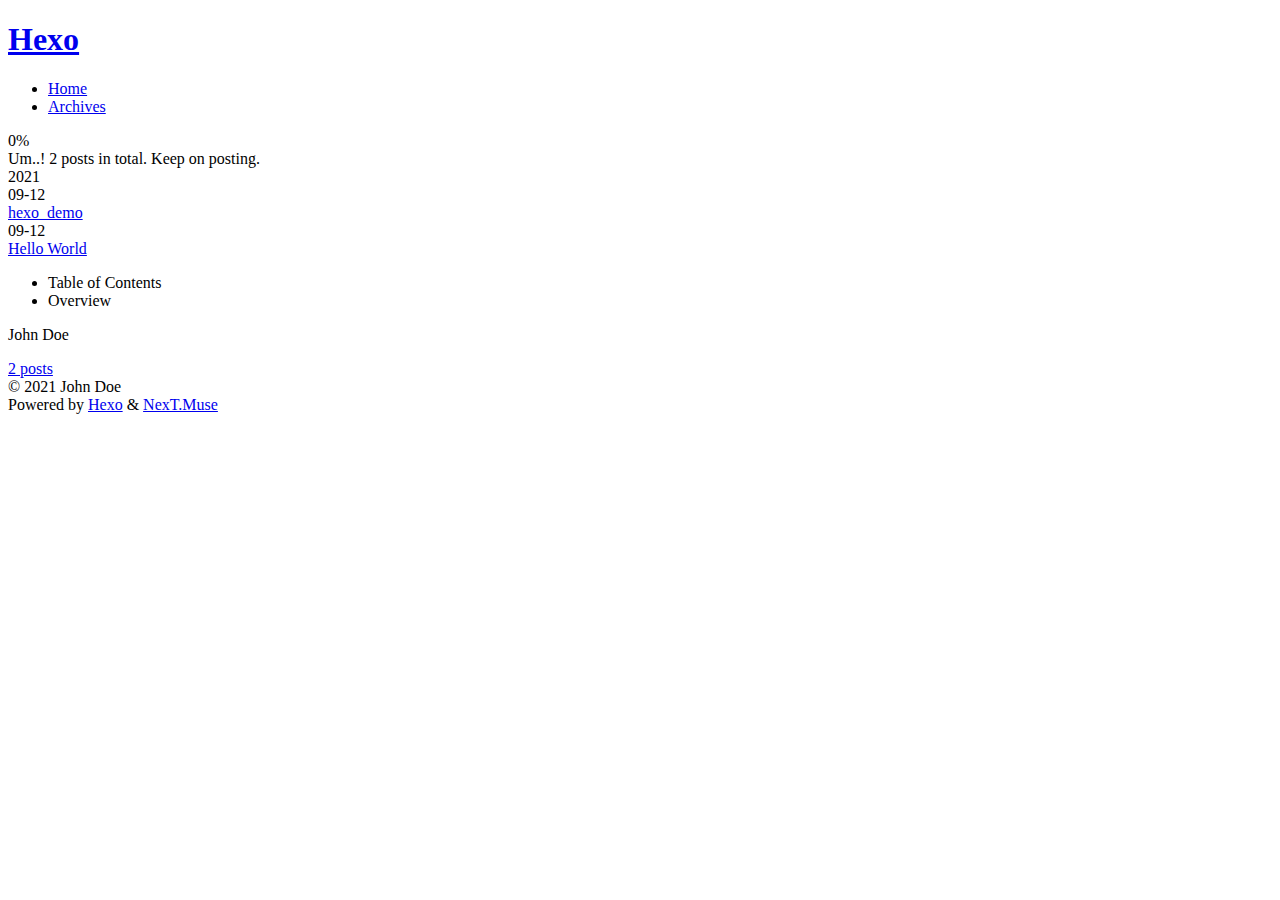
==== archives/index.html @ 956fad01 "Site updated: 2021-09-12 13:58:15" ====
<!DOCTYPE html>
<html lang="en">
<head>
  <meta charset="UTF-8">
<meta name="viewport" content="width=device-width, initial-scale=1, maximum-scale=2">
<meta name="theme-color" content="#222">
<meta name="generator" content="Hexo 5.4.0">
  <link rel="apple-touch-icon" sizes="180x180" href="/Curryyd/uuneng/images/apple-touch-icon-next.png">
  <link rel="icon" type="image/png" sizes="32x32" href="/Curryyd/uuneng/images/favicon-32x32-next.png">
  <link rel="icon" type="image/png" sizes="16x16" href="/Curryyd/uuneng/images/favicon-16x16-next.png">
  <link rel="mask-icon" href="/Curryyd/uuneng/images/logo.svg" color="#222">

<link rel="stylesheet" href="/Curryyd/uuneng/css/main.css">


<link rel="stylesheet" href="/Curryyd/uuneng/lib/font-awesome/css/all.min.css">

<script id="hexo-configurations">
    var NexT = window.NexT || {};
    var CONFIG = {"hostname":"github.com","root":"/Curryyd/uuneng/","scheme":"Muse","version":"7.8.0","exturl":false,"sidebar":{"position":"left","display":"post","padding":18,"offset":12,"onmobile":false},"copycode":{"enable":false,"show_result":false,"style":null},"back2top":{"enable":true,"sidebar":false,"scrollpercent":false},"bookmark":{"enable":false,"color":"#222","save":"auto"},"fancybox":false,"mediumzoom":false,"lazyload":false,"pangu":false,"comments":{"style":"tabs","active":null,"storage":true,"lazyload":false,"nav":null},"algolia":{"hits":{"per_page":10},"labels":{"input_placeholder":"Search for Posts","hits_empty":"We didn't find any results for the search: ${query}","hits_stats":"${hits} results found in ${time} ms"}},"localsearch":{"enable":false,"trigger":"auto","top_n_per_article":1,"unescape":false,"preload":false},"motion":{"enable":true,"async":false,"transition":{"post_block":"fadeIn","post_header":"slideDownIn","post_body":"slideDownIn","coll_header":"slideLeftIn","sidebar":"slideUpIn"}}};
  </script>

  <meta property="og:type" content="website">
<meta property="og:title" content="Hexo">
<meta property="og:url" content="https://github.com/Curryyd/uuneng/archives/index.html">
<meta property="og:site_name" content="Hexo">
<meta property="og:locale" content="en_US">
<meta property="article:author" content="John Doe">
<meta name="twitter:card" content="summary">

<link rel="canonical" href="https://github.com/Curryyd/uuneng/archives/">


<script id="page-configurations">
  // https://hexo.io/docs/variables.html
  CONFIG.page = {
    sidebar: "",
    isHome : false,
    isPost : false,
    lang   : 'en'
  };
</script>

  <title>Archive | Hexo</title>
  






  <noscript>
  <style>
  .use-motion .brand,
  .use-motion .menu-item,
  .sidebar-inner,
  .use-motion .post-block,
  .use-motion .pagination,
  .use-motion .comments,
  .use-motion .post-header,
  .use-motion .post-body,
  .use-motion .collection-header { opacity: initial; }

  .use-motion .site-title,
  .use-motion .site-subtitle {
    opacity: initial;
    top: initial;
  }

  .use-motion .logo-line-before i { left: initial; }
  .use-motion .logo-line-after i { right: initial; }
  </style>
</noscript>

</head>

<body itemscope itemtype="http://schema.org/WebPage">
  <div class="container use-motion">
    <div class="headband"></div>

    <header class="header" itemscope itemtype="http://schema.org/WPHeader">
      <div class="header-inner"><div class="site-brand-container">
  <div class="site-nav-toggle">
    <div class="toggle" aria-label="Toggle navigation bar">
      <span class="toggle-line toggle-line-first"></span>
      <span class="toggle-line toggle-line-middle"></span>
      <span class="toggle-line toggle-line-last"></span>
    </div>
  </div>

  <div class="site-meta">

    <a href="/Curryyd/uuneng/" class="brand" rel="start">
      <span class="logo-line-before"><i></i></span>
      <h1 class="site-title">Hexo</h1>
      <span class="logo-line-after"><i></i></span>
    </a>
  </div>

  <div class="site-nav-right">
    <div class="toggle popup-trigger">
    </div>
  </div>
</div>




<nav class="site-nav">
  <ul id="menu" class="main-menu menu">
        <li class="menu-item menu-item-home">

    <a href="/Curryyd/uuneng/" rel="section"><i class="fa fa-home fa-fw"></i>Home</a>

  </li>
        <li class="menu-item menu-item-archives">

    <a href="/Curryyd/uuneng/archives/" rel="section"><i class="fa fa-archive fa-fw"></i>Archives</a>

  </li>
  </ul>
</nav>




</div>
    </header>

    
  <div class="back-to-top">
    <i class="fa fa-arrow-up"></i>
    <span>0%</span>
  </div>


    <main class="main">
      <div class="main-inner">
        <div class="content-wrap">
          

          <div class="content archive">
            

  
  
  
  <div class="post-block">
    <div class="posts-collapse">
      <div class="collection-title">
        <span class="collection-header">Um..! 2 posts in total. Keep on posting.</span>
      </div>

      
    <div class="collection-year">
      <span class="collection-header">2021</span>
    </div>

  <article itemscope itemtype="http://schema.org/Article">
    <header class="post-header">

      <div class="post-meta">
        <time itemprop="dateCreated"
              datetime="2021-09-12T11:50:05+08:00"
              content="2021-09-12">
          09-12
        </time>
      </div>

      <div class="post-title">
          <a class="post-title-link" href="/Curryyd/uuneng/2021/09/12/hexo-demo/" itemprop="url">
            <span itemprop="name">hexo_demo</span>
          </a>
      </div>

    </header>
  </article>

  <article itemscope itemtype="http://schema.org/Article">
    <header class="post-header">

      <div class="post-meta">
        <time itemprop="dateCreated"
              datetime="2021-09-12T10:34:26+08:00"
              content="2021-09-12">
          09-12
        </time>
      </div>

      <div class="post-title">
          <a class="post-title-link" href="/Curryyd/uuneng/2021/09/12/hello-world/" itemprop="url">
            <span itemprop="name">Hello World</span>
          </a>
      </div>

    </header>
  </article>


    </div>
  </div>
  
  
  

  



          </div>
          

<script>
  window.addEventListener('tabs:register', () => {
    let { activeClass } = CONFIG.comments;
    if (CONFIG.comments.storage) {
      activeClass = localStorage.getItem('comments_active') || activeClass;
    }
    if (activeClass) {
      let activeTab = document.querySelector(`a[href="#comment-${activeClass}"]`);
      if (activeTab) {
        activeTab.click();
      }
    }
  });
  if (CONFIG.comments.storage) {
    window.addEventListener('tabs:click', event => {
      if (!event.target.matches('.tabs-comment .tab-content .tab-pane')) return;
      let commentClass = event.target.classList[1];
      localStorage.setItem('comments_active', commentClass);
    });
  }
</script>

        </div>
          
  
  <div class="toggle sidebar-toggle">
    <span class="toggle-line toggle-line-first"></span>
    <span class="toggle-line toggle-line-middle"></span>
    <span class="toggle-line toggle-line-last"></span>
  </div>

  <aside class="sidebar">
    <div class="sidebar-inner">

      <ul class="sidebar-nav motion-element">
        <li class="sidebar-nav-toc">
          Table of Contents
        </li>
        <li class="sidebar-nav-overview">
          Overview
        </li>
      </ul>

      <!--noindex-->
      <div class="post-toc-wrap sidebar-panel">
      </div>
      <!--/noindex-->

      <div class="site-overview-wrap sidebar-panel">
        <div class="site-author motion-element" itemprop="author" itemscope itemtype="http://schema.org/Person">
  <p class="site-author-name" itemprop="name">John Doe</p>
  <div class="site-description" itemprop="description"></div>
</div>
<div class="site-state-wrap motion-element">
  <nav class="site-state">
      <div class="site-state-item site-state-posts">
          <a href="/Curryyd/uuneng/archives/">
        
          <span class="site-state-item-count">2</span>
          <span class="site-state-item-name">posts</span>
        </a>
      </div>
  </nav>
</div>



      </div>

    </div>
  </aside>
  <div id="sidebar-dimmer"></div>


      </div>
    </main>

    <footer class="footer">
      <div class="footer-inner">
        

        

<div class="copyright">
  
  &copy; 
  <span itemprop="copyrightYear">2021</span>
  <span class="with-love">
    <i class="fa fa-heart"></i>
  </span>
  <span class="author" itemprop="copyrightHolder">John Doe</span>
</div>
  <div class="powered-by">Powered by <a href="https://hexo.io/" class="theme-link" rel="noopener" target="_blank">Hexo</a> & <a href="https://muse.theme-next.org/" class="theme-link" rel="noopener" target="_blank">NexT.Muse</a>
  </div>

        








      </div>
    </footer>
  </div>

  
  <script src="/Curryyd/uuneng/lib/anime.min.js"></script>
  <script src="/Curryyd/uuneng/lib/velocity/velocity.min.js"></script>
  <script src="/Curryyd/uuneng/lib/velocity/velocity.ui.min.js"></script>

<script src="/Curryyd/uuneng/js/utils.js"></script>

<script src="/Curryyd/uuneng/js/motion.js"></script>


<script src="/Curryyd/uuneng/js/schemes/muse.js"></script>


<script src="/Curryyd/uuneng/js/next-boot.js"></script>




  















  

  

</body>
</html>
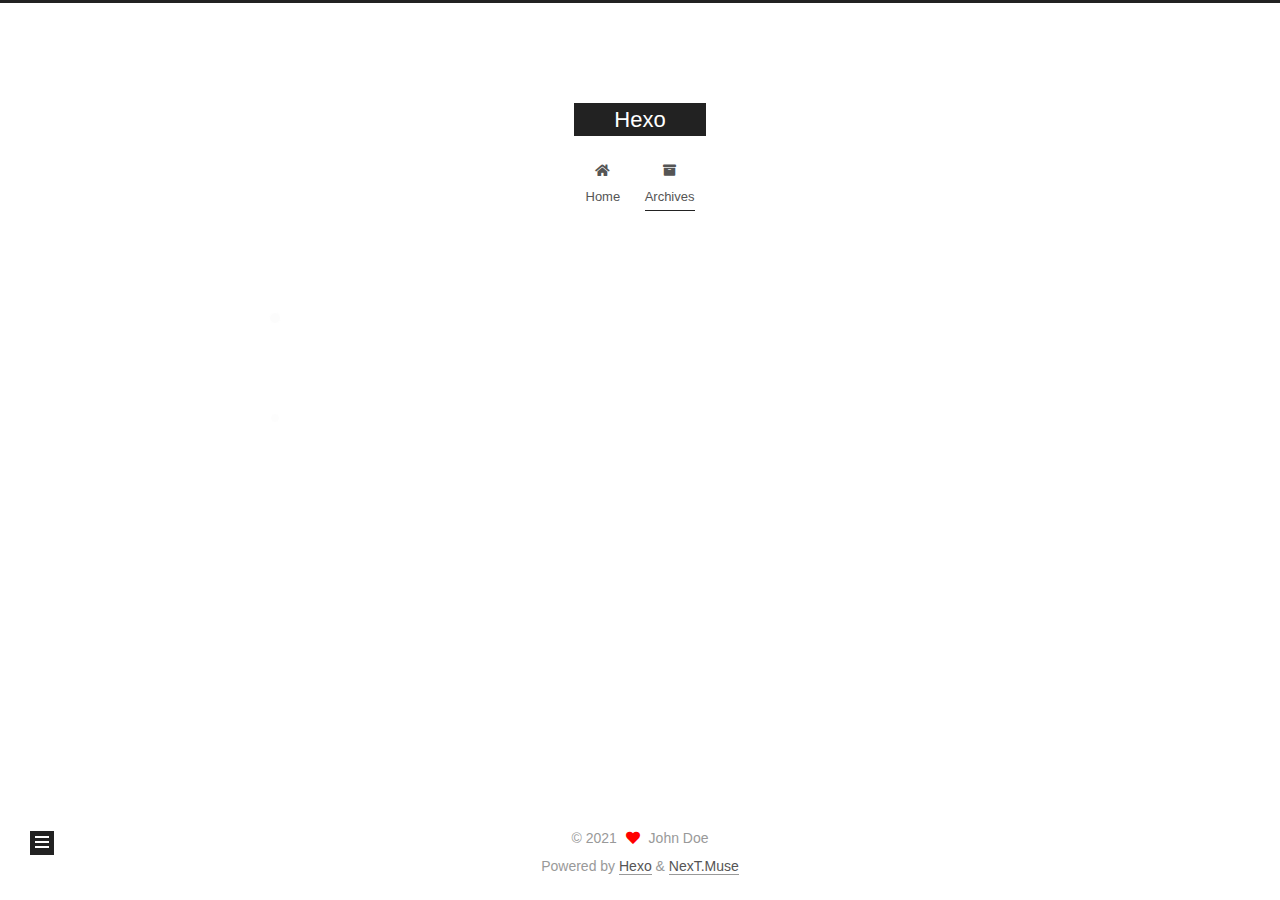
==== commit 6538a992: "Site updated: 2021-09-12 14:14:30" ====
--- a/archives/index.html
+++ b/archives/index.html
@@ -5,30 +5,30 @@
 <meta name="viewport" content="width=device-width, initial-scale=1, maximum-scale=2">
 <meta name="theme-color" content="#222">
 <meta name="generator" content="Hexo 5.4.0">
-  <link rel="apple-touch-icon" sizes="180x180" href="/Curryyd/uuneng/images/apple-touch-icon-next.png">
-  <link rel="icon" type="image/png" sizes="32x32" href="/Curryyd/uuneng/images/favicon-32x32-next.png">
-  <link rel="icon" type="image/png" sizes="16x16" href="/Curryyd/uuneng/images/favicon-16x16-next.png">
-  <link rel="mask-icon" href="/Curryyd/uuneng/images/logo.svg" color="#222">
-
-<link rel="stylesheet" href="/Curryyd/uuneng/css/main.css">
-
-
-<link rel="stylesheet" href="/Curryyd/uuneng/lib/font-awesome/css/all.min.css">
+  <link rel="apple-touch-icon" sizes="180x180" href="/images/apple-touch-icon-next.png">
+  <link rel="icon" type="image/png" sizes="32x32" href="/images/favicon-32x32-next.png">
+  <link rel="icon" type="image/png" sizes="16x16" href="/images/favicon-16x16-next.png">
+  <link rel="mask-icon" href="/images/logo.svg" color="#222">
+
+<link rel="stylesheet" href="/css/main.css">
+
+
+<link rel="stylesheet" href="/lib/font-awesome/css/all.min.css">
 
 <script id="hexo-configurations">
     var NexT = window.NexT || {};
-    var CONFIG = {"hostname":"github.com","root":"/Curryyd/uuneng/","scheme":"Muse","version":"7.8.0","exturl":false,"sidebar":{"position":"left","display":"post","padding":18,"offset":12,"onmobile":false},"copycode":{"enable":false,"show_result":false,"style":null},"back2top":{"enable":true,"sidebar":false,"scrollpercent":false},"bookmark":{"enable":false,"color":"#222","save":"auto"},"fancybox":false,"mediumzoom":false,"lazyload":false,"pangu":false,"comments":{"style":"tabs","active":null,"storage":true,"lazyload":false,"nav":null},"algolia":{"hits":{"per_page":10},"labels":{"input_placeholder":"Search for Posts","hits_empty":"We didn't find any results for the search: ${query}","hits_stats":"${hits} results found in ${time} ms"}},"localsearch":{"enable":false,"trigger":"auto","top_n_per_article":1,"unescape":false,"preload":false},"motion":{"enable":true,"async":false,"transition":{"post_block":"fadeIn","post_header":"slideDownIn","post_body":"slideDownIn","coll_header":"slideLeftIn","sidebar":"slideUpIn"}}};
+    var CONFIG = {"hostname":"curryyd.github.io","root":"/","scheme":"Muse","version":"7.8.0","exturl":false,"sidebar":{"position":"left","display":"post","padding":18,"offset":12,"onmobile":false},"copycode":{"enable":false,"show_result":false,"style":null},"back2top":{"enable":true,"sidebar":false,"scrollpercent":false},"bookmark":{"enable":false,"color":"#222","save":"auto"},"fancybox":false,"mediumzoom":false,"lazyload":false,"pangu":false,"comments":{"style":"tabs","active":null,"storage":true,"lazyload":false,"nav":null},"algolia":{"hits":{"per_page":10},"labels":{"input_placeholder":"Search for Posts","hits_empty":"We didn't find any results for the search: ${query}","hits_stats":"${hits} results found in ${time} ms"}},"localsearch":{"enable":false,"trigger":"auto","top_n_per_article":1,"unescape":false,"preload":false},"motion":{"enable":true,"async":false,"transition":{"post_block":"fadeIn","post_header":"slideDownIn","post_body":"slideDownIn","coll_header":"slideLeftIn","sidebar":"slideUpIn"}}};
   </script>
 
   <meta property="og:type" content="website">
 <meta property="og:title" content="Hexo">
-<meta property="og:url" content="https://github.com/Curryyd/uuneng/archives/index.html">
+<meta property="og:url" content="https://curryyd.github.io/archives/index.html">
 <meta property="og:site_name" content="Hexo">
 <meta property="og:locale" content="en_US">
 <meta property="article:author" content="John Doe">
 <meta name="twitter:card" content="summary">
 
-<link rel="canonical" href="https://github.com/Curryyd/uuneng/archives/">
+<link rel="canonical" href="https://curryyd.github.io/archives/">
 
 
 <script id="page-configurations">
@@ -90,7 +90,7 @@
 
   <div class="site-meta">
 
-    <a href="/Curryyd/uuneng/" class="brand" rel="start">
+    <a href="/" class="brand" rel="start">
       <span class="logo-line-before"><i></i></span>
       <h1 class="site-title">Hexo</h1>
       <span class="logo-line-after"><i></i></span>
@@ -110,12 +110,12 @@
   <ul id="menu" class="main-menu menu">
         <li class="menu-item menu-item-home">
 
-    <a href="/Curryyd/uuneng/" rel="section"><i class="fa fa-home fa-fw"></i>Home</a>
+    <a href="/" rel="section"><i class="fa fa-home fa-fw"></i>Home</a>
 
   </li>
         <li class="menu-item menu-item-archives">
 
-    <a href="/Curryyd/uuneng/archives/" rel="section"><i class="fa fa-archive fa-fw"></i>Archives</a>
+    <a href="/archives/" rel="section"><i class="fa fa-archive fa-fw"></i>Archives</a>
 
   </li>
   </ul>
@@ -161,14 +161,14 @@
 
       <div class="post-meta">
         <time itemprop="dateCreated"
-              datetime="2021-09-12T11:50:05+08:00"
+              datetime="2021-09-12T14:00:24+08:00"
               content="2021-09-12">
           09-12
         </time>
       </div>
 
       <div class="post-title">
-          <a class="post-title-link" href="/Curryyd/uuneng/2021/09/12/hexo-demo/" itemprop="url">
+          <a class="post-title-link" href="/2021/09/12/hexo-demo/" itemprop="url">
             <span itemprop="name">hexo_demo</span>
           </a>
       </div>
@@ -188,7 +188,7 @@
       </div>
 
       <div class="post-title">
-          <a class="post-title-link" href="/Curryyd/uuneng/2021/09/12/hello-world/" itemprop="url">
+          <a class="post-title-link" href="/2021/09/12/hello-world/" itemprop="url">
             <span itemprop="name">Hello World</span>
           </a>
       </div>
@@ -266,7 +266,7 @@
 <div class="site-state-wrap motion-element">
   <nav class="site-state">
       <div class="site-state-item site-state-posts">
-          <a href="/Curryyd/uuneng/archives/">
+          <a href="/archives/">
         
           <span class="site-state-item-count">2</span>
           <span class="site-state-item-name">posts</span>
@@ -319,19 +319,19 @@
   </div>
 
   
-  <script src="/Curryyd/uuneng/lib/anime.min.js"></script>
-  <script src="/Curryyd/uuneng/lib/velocity/velocity.min.js"></script>
-  <script src="/Curryyd/uuneng/lib/velocity/velocity.ui.min.js"></script>
-
-<script src="/Curryyd/uuneng/js/utils.js"></script>
-
-<script src="/Curryyd/uuneng/js/motion.js"></script>
-
-
-<script src="/Curryyd/uuneng/js/schemes/muse.js"></script>
-
-
-<script src="/Curryyd/uuneng/js/next-boot.js"></script>
+  <script src="/lib/anime.min.js"></script>
+  <script src="/lib/velocity/velocity.min.js"></script>
+  <script src="/lib/velocity/velocity.ui.min.js"></script>
+
+<script src="/js/utils.js"></script>
+
+<script src="/js/motion.js"></script>
+
+
+<script src="/js/schemes/muse.js"></script>
+
+
+<script src="/js/next-boot.js"></script>
 
 
 
--- a/css/main.css
+++ b/css/main.css
@@ -0,0 +1,2291 @@
+:root {
+  --body-bg-color: #fff;
+  --content-bg-color: #fff;
+  --card-bg-color: #f5f5f5;
+  --text-color: #555;
+  --blockquote-color: #666;
+  --link-color: #555;
+  --link-hover-color: #222;
+  --brand-color: #fff;
+  --brand-hover-color: #fff;
+  --table-row-odd-bg-color: #f9f9f9;
+  --table-row-hover-bg-color: #f5f5f5;
+  --menu-item-bg-color: #f5f5f5;
+  --btn-default-bg: #222;
+  --btn-default-color: #fff;
+  --btn-default-border-color: #222;
+  --btn-default-hover-bg: #fff;
+  --btn-default-hover-color: #222;
+  --btn-default-hover-border-color: #222;
+}
+html {
+  line-height: 1.15; /* 1 */
+  -webkit-text-size-adjust: 100%; /* 2 */
+}
+body {
+  margin: 0;
+}
+main {
+  display: block;
+}
+h1 {
+  font-size: 2em;
+  margin: 0.67em 0;
+}
+hr {
+  box-sizing: content-box; /* 1 */
+  height: 0; /* 1 */
+  overflow: visible; /* 2 */
+}
+pre {
+  font-family: monospace, monospace; /* 1 */
+  font-size: 1em; /* 2 */
+}
+a {
+  background: transparent;
+}
+abbr[title] {
+  border-bottom: none; /* 1 */
+  text-decoration: underline; /* 2 */
+  text-decoration: underline dotted; /* 2 */
+}
+b,
+strong {
+  font-weight: bolder;
+}
+code,
+kbd,
+samp {
+  font-family: monospace, monospace; /* 1 */
+  font-size: 1em; /* 2 */
+}
+small {
+  font-size: 80%;
+}
+sub,
+sup {
+  font-size: 75%;
+  line-height: 0;
+  position: relative;
+  vertical-align: baseline;
+}
+sub {
+  bottom: -0.25em;
+}
+sup {
+  top: -0.5em;
+}
+img {
+  border-style: none;
+}
+button,
+input,
+optgroup,
+select,
+textarea {
+  font-family: inherit; /* 1 */
+  font-size: 100%; /* 1 */
+  line-height: 1.15; /* 1 */
+  margin: 0; /* 2 */
+}
+button,
+input {
+/* 1 */
+  overflow: visible;
+}
+button,
+select {
+/* 1 */
+  text-transform: none;
+}
+button,
+[type='button'],
+[type='reset'],
+[type='submit'] {
+  -webkit-appearance: button;
+}
+button::-moz-focus-inner,
+[type='button']::-moz-focus-inner,
+[type='reset']::-moz-focus-inner,
+[type='submit']::-moz-focus-inner {
+  border-style: none;
+  padding: 0;
+}
+button:-moz-focusring,
+[type='button']:-moz-focusring,
+[type='reset']:-moz-focusring,
+[type='submit']:-moz-focusring {
+  outline: 1px dotted ButtonText;
+}
+fieldset {
+  padding: 0.35em 0.75em 0.625em;
+}
+legend {
+  box-sizing: border-box; /* 1 */
+  color: inherit; /* 2 */
+  display: table; /* 1 */
+  max-width: 100%; /* 1 */
+  padding: 0; /* 3 */
+  white-space: normal; /* 1 */
+}
+progress {
+  vertical-align: baseline;
+}
+textarea {
+  overflow: auto;
+}
+[type='checkbox'],
+[type='radio'] {
+  box-sizing: border-box; /* 1 */
+  padding: 0; /* 2 */
+}
+[type='number']::-webkit-inner-spin-button,
+[type='number']::-webkit-outer-spin-button {
+  height: auto;
+}
+[type='search'] {
+  outline-offset: -2px; /* 2 */
+  -webkit-appearance: textfield; /* 1 */
+}
+[type='search']::-webkit-search-decoration {
+  -webkit-appearance: none;
+}
+::-webkit-file-upload-button {
+  font: inherit; /* 2 */
+  -webkit-appearance: button; /* 1 */
+}
+details {
+  display: block;
+}
+summary {
+  display: list-item;
+}
+template {
+  display: none;
+}
+[hidden] {
+  display: none;
+}
+::selection {
+  background: #262a30;
+  color: #eee;
+}
+html,
+body {
+  height: 100%;
+}
+body {
+  background: var(--body-bg-color);
+  color: var(--text-color);
+  font-family: 'Lato', "PingFang SC", "Microsoft YaHei", sans-serif;
+  font-size: 1em;
+  line-height: 2;
+}
+@media (max-width: 991px) {
+  body {
+    padding-left: 0 !important;
+    padding-right: 0 !important;
+  }
+}
+h1,
+h2,
+h3,
+h4,
+h5,
+h6 {
+  font-family: 'Lato', "PingFang SC", "Microsoft YaHei", sans-serif;
+  font-weight: bold;
+  line-height: 1.5;
+  margin: 20px 0 15px;
+}
+h1 {
+  font-size: 1.5em;
+}
+h2 {
+  font-size: 1.375em;
+}
+h3 {
+  font-size: 1.25em;
+}
+h4 {
+  font-size: 1.125em;
+}
+h5 {
+  font-size: 1em;
+}
+h6 {
+  font-size: 0.875em;
+}
+p {
+  margin: 0 0 20px 0;
+}
+a,
+span.exturl {
+  border-bottom: 1px solid #999;
+  color: var(--link-color);
+  outline: 0;
+  text-decoration: none;
+  overflow-wrap: break-word;
+  word-wrap: break-word;
+  cursor: pointer;
+}
+a:hover,
+span.exturl:hover {
+  border-bottom-color: var(--link-hover-color);
+  color: var(--link-hover-color);
+}
+iframe,
+img,
+video {
+  display: block;
+  margin-left: auto;
+  margin-right: auto;
+  max-width: 100%;
+}
+hr {
+  background-image: repeating-linear-gradient(-45deg, #ddd, #ddd 4px, transparent 4px, transparent 8px);
+  border: 0;
+  height: 3px;
+  margin: 40px 0;
+}
+blockquote {
+  border-left: 4px solid #ddd;
+  color: var(--blockquote-color);
+  margin: 0;
+  padding: 0 15px;
+}
+blockquote cite::before {
+  content: '-';
+  padding: 0 5px;
+}
+dt {
+  font-weight: bold;
+}
+dd {
+  margin: 0;
+  padding: 0;
+}
+kbd {
+  background-color: #f5f5f5;
+  background-image: linear-gradient(#eee, #fff, #eee);
+  border: 1px solid #ccc;
+  border-radius: 0.2em;
+  box-shadow: 0.1em 0.1em 0.2em rgba(0,0,0,0.1);
+  color: #555;
+  font-family: inherit;
+  padding: 0.1em 0.3em;
+  white-space: nowrap;
+}
+.table-container {
+  overflow: auto;
+}
+table {
+  border-collapse: collapse;
+  border-spacing: 0;
+  font-size: 0.875em;
+  margin: 0 0 20px 0;
+  width: 100%;
+}
+tbody tr:nth-of-type(odd) {
+  background: var(--table-row-odd-bg-color);
+}
+tbody tr:hover {
+  background: var(--table-row-hover-bg-color);
+}
+caption,
+th,
+td {
+  font-weight: normal;
+  padding: 8px;
+  vertical-align: middle;
+}
+th,
+td {
+  border: 1px solid #ddd;
+  border-bottom: 3px solid #ddd;
+}
+th {
+  font-weight: 700;
+  padding-bottom: 10px;
+}
+td {
+  border-bottom-width: 1px;
+}
+.btn {
+  background: var(--btn-default-bg);
+  border: 2px solid var(--btn-default-border-color);
+  border-radius: 0;
+  color: var(--btn-default-color);
+  display: inline-block;
+  font-size: 0.875em;
+  line-height: 2;
+  padding: 0 20px;
+  text-decoration: none;
+  transition-property: background-color;
+  transition-delay: 0s;
+  transition-duration: 0.2s;
+  transition-timing-function: ease-in-out;
+}
+.btn:hover {
+  background: var(--btn-default-hover-bg);
+  border-color: var(--btn-default-hover-border-color);
+  color: var(--btn-default-hover-color);
+}
+.btn + .btn {
+  margin: 0 0 8px 8px;
+}
+.btn .fa-fw {
+  text-align: left;
+  width: 1.285714285714286em;
+}
+.toggle {
+  line-height: 0;
+}
+.toggle .toggle-line {
+  background: #fff;
+  display: inline-block;
+  height: 2px;
+  left: 0;
+  position: relative;
+  top: 0;
+  transition: all 0.4s;
+  vertical-align: top;
+  width: 100%;
+}
+.toggle .toggle-line:not(:first-child) {
+  margin-top: 3px;
+}
+.toggle.toggle-arrow .toggle-line-first {
+  left: 50%;
+  top: 2px;
+  transform: rotate(45deg);
+  width: 50%;
+}
+.toggle.toggle-arrow .toggle-line-middle {
+  left: 2px;
+  width: 90%;
+}
+.toggle.toggle-arrow .toggle-line-last {
+  left: 50%;
+  top: -2px;
+  transform: rotate(-45deg);
+  width: 50%;
+}
+.toggle.toggle-close .toggle-line-first {
+  transform: rotate(-45deg);
+  top: 5px;
+}
+.toggle.toggle-close .toggle-line-middle {
+  opacity: 0;
+}
+.toggle.toggle-close .toggle-line-last {
+  transform: rotate(45deg);
+  top: -5px;
+}
+.highlight,
+pre {
+  background: #f7f7f7;
+  color: #4d4d4c;
+  line-height: 1.6;
+  margin: 0 auto 20px;
+}
+pre,
+code {
+  font-family: consolas, Menlo, monospace, "PingFang SC", "Microsoft YaHei";
+}
+code {
+  background: #eee;
+  border-radius: 3px;
+  color: #555;
+  padding: 2px 4px;
+  overflow-wrap: break-word;
+  word-wrap: break-word;
+}
+.highlight *::selection {
+  background: #d6d6d6;
+}
+.highlight pre {
+  border: 0;
+  margin: 0;
+  padding: 10px 0;
+}
+.highlight table {
+  border: 0;
+  margin: 0;
+  width: auto;
+}
+.highlight td {
+  border: 0;
+  padding: 0;
+}
+.highlight figcaption {
+  background: #eff2f3;
+  color: #4d4d4c;
+  display: flex;
+  font-size: 0.875em;
+  justify-content: space-between;
+  line-height: 1.2;
+  padding: 0.5em;
+}
+.highlight figcaption a {
+  color: #4d4d4c;
+}
+.highlight figcaption a:hover {
+  border-bottom-color: #4d4d4c;
+}
+.highlight .gutter {
+  -moz-user-select: none;
+  -ms-user-select: none;
+  -webkit-user-select: none;
+  user-select: none;
+}
+.highlight .gutter pre {
+  background: #eff2f3;
+  color: #869194;
+  padding-left: 10px;
+  padding-right: 10px;
+  text-align: right;
+}
+.highlight .code pre {
+  background: #f7f7f7;
+  padding-left: 10px;
+  width: 100%;
+}
+.gist table {
+  width: auto;
+}
+.gist table td {
+  border: 0;
+}
+pre {
+  overflow: auto;
+  padding: 10px;
+}
+pre code {
+  background: none;
+  color: #4d4d4c;
+  font-size: 0.875em;
+  padding: 0;
+  text-shadow: none;
+}
+pre .deletion {
+  background: #fdd;
+}
+pre .addition {
+  background: #dfd;
+}
+pre .meta {
+  color: #eab700;
+  -moz-user-select: none;
+  -ms-user-select: none;
+  -webkit-user-select: none;
+  user-select: none;
+}
+pre .comment {
+  color: #8e908c;
+}
+pre .variable,
+pre .attribute,
+pre .tag,
+pre .name,
+pre .regexp,
+pre .ruby .constant,
+pre .xml .tag .title,
+pre .xml .pi,
+pre .xml .doctype,
+pre .html .doctype,
+pre .css .id,
+pre .css .class,
+pre .css .pseudo {
+  color: #c82829;
+}
+pre .number,
+pre .preprocessor,
+pre .built_in,
+pre .builtin-name,
+pre .literal,
+pre .params,
+pre .constant,
+pre .command {
+  color: #f5871f;
+}
+pre .ruby .class .title,
+pre .css .rules .attribute,
+pre .string,
+pre .symbol,
+pre .value,
+pre .inheritance,
+pre .header,
+pre .ruby .symbol,
+pre .xml .cdata,
+pre .special,
+pre .formula {
+  color: #718c00;
+}
+pre .title,
+pre .css .hexcolor {
+  color: #3e999f;
+}
+pre .function,
+pre .python .decorator,
+pre .python .title,
+pre .ruby .function .title,
+pre .ruby .title .keyword,
+pre .perl .sub,
+pre .javascript .title,
+pre .coffeescript .title {
+  color: #4271ae;
+}
+pre .keyword,
+pre .javascript .function {
+  color: #8959a8;
+}
+.blockquote-center {
+  border-left: none;
+  margin: 40px 0;
+  padding: 0;
+  position: relative;
+  text-align: center;
+}
+.blockquote-center .fa {
+  display: block;
+  opacity: 0.6;
+  position: absolute;
+  width: 100%;
+}
+.blockquote-center .fa-quote-left {
+  border-top: 1px solid #ccc;
+  text-align: left;
+  top: -20px;
+}
+.blockquote-center .fa-quote-right {
+  border-bottom: 1px solid #ccc;
+  text-align: right;
+  bottom: -20px;
+}
+.blockquote-center p,
+.blockquote-center div {
+  text-align: center;
+}
+.post-body .group-picture img {
+  margin: 0 auto;
+  padding: 0 3px;
+}
+.group-picture-row {
+  margin-bottom: 6px;
+  overflow: hidden;
+}
+.group-picture-column {
+  float: left;
+  margin-bottom: 10px;
+}
+.post-body .label {
+  color: #555;
+  display: inline;
+  padding: 0 2px;
+}
+.post-body .label.default {
+  background: #f0f0f0;
+}
+.post-body .label.primary {
+  background: #efe6f7;
+}
+.post-body .label.info {
+  background: #e5f2f8;
+}
+.post-body .label.success {
+  background: #e7f4e9;
+}
+.post-body .label.warning {
+  background: #fcf6e1;
+}
+.post-body .label.danger {
+  background: #fae8eb;
+}
+.post-body .tabs {
+  margin-bottom: 20px;
+}
+.post-body .tabs,
+.tabs-comment {
+  display: block;
+  padding-top: 10px;
+  position: relative;
+}
+.post-body .tabs ul.nav-tabs,
+.tabs-comment ul.nav-tabs {
+  display: flex;
+  flex-wrap: wrap;
+  margin: 0;
+  margin-bottom: -1px;
+  padding: 0;
+}
+@media (max-width: 413px) {
+  .post-body .tabs ul.nav-tabs,
+  .tabs-comment ul.nav-tabs {
+    display: block;
+    margin-bottom: 5px;
+  }
+}
+.post-body .tabs ul.nav-tabs li.tab,
+.tabs-comment ul.nav-tabs li.tab {
+  border-bottom: 1px solid #ddd;
+  border-left: 1px solid transparent;
+  border-right: 1px solid transparent;
+  border-top: 3px solid transparent;
+  flex-grow: 1;
+  list-style-type: none;
+  border-radius: 0 0 0 0;
+}
+@media (max-width: 413px) {
+  .post-body .tabs ul.nav-tabs li.tab,
+  .tabs-comment ul.nav-tabs li.tab {
+    border-bottom: 1px solid transparent;
+    border-left: 3px solid transparent;
+    border-right: 1px solid transparent;
+    border-top: 1px solid transparent;
+  }
+}
+@media (max-width: 413px) {
+  .post-body .tabs ul.nav-tabs li.tab,
+  .tabs-comment ul.nav-tabs li.tab {
+    border-radius: 0;
+  }
+}
+.post-body .tabs ul.nav-tabs li.tab a,
+.tabs-comment ul.nav-tabs li.tab a {
+  border-bottom: initial;
+  display: block;
+  line-height: 1.8;
+  outline: 0;
+  padding: 0.25em 0.75em;
+  text-align: center;
+  transition-delay: 0s;
+  transition-duration: 0.2s;
+  transition-timing-function: ease-out;
+}
+.post-body .tabs ul.nav-tabs li.tab a i,
+.tabs-comment ul.nav-tabs li.tab a i {
+  width: 1.285714285714286em;
+}
+.post-body .tabs ul.nav-tabs li.tab.active,
+.tabs-comment ul.nav-tabs li.tab.active {
+  border-bottom: 1px solid transparent;
+  border-left: 1px solid #ddd;
+  border-right: 1px solid #ddd;
+  border-top: 3px solid #fc6423;
+}
+@media (max-width: 413px) {
+  .post-body .tabs ul.nav-tabs li.tab.active,
+  .tabs-comment ul.nav-tabs li.tab.active {
+    border-bottom: 1px solid #ddd;
+    border-left: 3px solid #fc6423;
+    border-right: 1px solid #ddd;
+    border-top: 1px solid #ddd;
+  }
+}
+.post-body .tabs ul.nav-tabs li.tab.active a,
+.tabs-comment ul.nav-tabs li.tab.active a {
+  color: var(--link-color);
+  cursor: default;
+}
+.post-body .tabs .tab-content .tab-pane,
+.tabs-comment .tab-content .tab-pane {
+  border: 1px solid #ddd;
+  border-top: 0;
+  padding: 20px 20px 0 20px;
+  border-radius: 0;
+}
+.post-body .tabs .tab-content .tab-pane:not(.active),
+.tabs-comment .tab-content .tab-pane:not(.active) {
+  display: none;
+}
+.post-body .tabs .tab-content .tab-pane.active,
+.tabs-comment .tab-content .tab-pane.active {
+  display: block;
+}
+.post-body .tabs .tab-content .tab-pane.active:nth-of-type(1),
+.tabs-comment .tab-content .tab-pane.active:nth-of-type(1) {
+  border-radius: 0 0 0 0;
+}
+@media (max-width: 413px) {
+  .post-body .tabs .tab-content .tab-pane.active:nth-of-type(1),
+  .tabs-comment .tab-content .tab-pane.active:nth-of-type(1) {
+    border-radius: 0;
+  }
+}
+.post-body .note {
+  border-radius: 3px;
+  margin-bottom: 20px;
+  padding: 1em;
+  position: relative;
+  border: 1px solid #eee;
+  border-left-width: 5px;
+}
+.post-body .note h2,
+.post-body .note h3,
+.post-body .note h4,
+.post-body .note h5,
+.post-body .note h6 {
+  margin-top: 0;
+  border-bottom: initial;
+  margin-bottom: 0;
+  padding-top: 0;
+}
+.post-body .note p:first-child,
+.post-body .note ul:first-child,
+.post-body .note ol:first-child,
+.post-body .note table:first-child,
+.post-body .note pre:first-child,
+.post-body .note blockquote:first-child,
+.post-body .note img:first-child {
+  margin-top: 0;
+}
+.post-body .note p:last-child,
+.post-body .note ul:last-child,
+.post-body .note ol:last-child,
+.post-body .note table:last-child,
+.post-body .note pre:last-child,
+.post-body .note blockquote:last-child,
+.post-body .note img:last-child {
+  margin-bottom: 0;
+}
+.post-body .note.default {
+  border-left-color: #777;
+}
+.post-body .note.default h2,
+.post-body .note.default h3,
+.post-body .note.default h4,
+.post-body .note.default h5,
+.post-body .note.default h6 {
+  color: #777;
+}
+.post-body .note.primary {
+  border-left-color: #6f42c1;
+}
+.post-body .note.primary h2,
+.post-body .note.primary h3,
+.post-body .note.primary h4,
+.post-body .note.primary h5,
+.post-body .note.primary h6 {
+  color: #6f42c1;
+}
+.post-body .note.info {
+  border-left-color: #428bca;
+}
+.post-body .note.info h2,
+.post-body .note.info h3,
+.post-body .note.info h4,
+.post-body .note.info h5,
+.post-body .note.info h6 {
+  color: #428bca;
+}
+.post-body .note.success {
+  border-left-color: #5cb85c;
+}
+.post-body .note.success h2,
+.post-body .note.success h3,
+.post-body .note.success h4,
+.post-body .note.success h5,
+.post-body .note.success h6 {
+  color: #5cb85c;
+}
+.post-body .note.warning {
+  border-left-color: #f0ad4e;
+}
+.post-body .note.warning h2,
+.post-body .note.warning h3,
+.post-body .note.warning h4,
+.post-body .note.warning h5,
+.post-body .note.warning h6 {
+  color: #f0ad4e;
+}
+.post-body .note.danger {
+  border-left-color: #d9534f;
+}
+.post-body .note.danger h2,
+.post-body .note.danger h3,
+.post-body .note.danger h4,
+.post-body .note.danger h5,
+.post-body .note.danger h6 {
+  color: #d9534f;
+}
+.pagination .prev,
+.pagination .next,
+.pagination .page-number,
+.pagination .space {
+  display: inline-block;
+  margin: 0 10px;
+  padding: 0 11px;
+  position: relative;
+  top: -1px;
+}
+@media (max-width: 767px) {
+  .pagination .prev,
+  .pagination .next,
+  .pagination .page-number,
+  .pagination .space {
+    margin: 0 5px;
+  }
+}
+.pagination {
+  border-top: 1px solid #eee;
+  margin: 120px 0 0;
+  text-align: center;
+}
+.pagination .prev,
+.pagination .next,
+.pagination .page-number {
+  border-bottom: 0;
+  border-top: 1px solid #eee;
+  transition-property: border-color;
+  transition-delay: 0s;
+  transition-duration: 0.2s;
+  transition-timing-function: ease-in-out;
+}
+.pagination .prev:hover,
+.pagination .next:hover,
+.pagination .page-number:hover {
+  border-top-color: #222;
+}
+.pagination .space {
+  margin: 0;
+  padding: 0;
+}
+.pagination .prev {
+  margin-left: 0;
+}
+.pagination .next {
+  margin-right: 0;
+}
+.pagination .page-number.current {
+  background: #ccc;
+  border-top-color: #ccc;
+  color: #fff;
+}
+@media (max-width: 767px) {
+  .pagination {
+    border-top: none;
+  }
+  .pagination .prev,
+  .pagination .next,
+  .pagination .page-number {
+    border-bottom: 1px solid #eee;
+    border-top: 0;
+    margin-bottom: 10px;
+    padding: 0 10px;
+  }
+  .pagination .prev:hover,
+  .pagination .next:hover,
+  .pagination .page-number:hover {
+    border-bottom-color: #222;
+  }
+}
+.comments {
+  margin-top: 60px;
+  overflow: hidden;
+}
+.comment-button-group {
+  display: flex;
+  flex-wrap: wrap-reverse;
+  justify-content: center;
+  margin: 1em 0;
+}
+.comment-button-group .comment-button {
+  margin: 0.1em 0.2em;
+}
+.comment-button-group .comment-button.active {
+  background: var(--btn-default-hover-bg);
+  border-color: var(--btn-default-hover-border-color);
+  color: var(--btn-default-hover-color);
+}
+.comment-position {
+  display: none;
+}
+.comment-position.active {
+  display: block;
+}
+.tabs-comment {
+  background: var(--content-bg-color);
+  margin-top: 4em;
+  padding-top: 0;
+}
+.tabs-comment .comments {
+  border: 0;
+  box-shadow: none;
+  margin-top: 0;
+  padding-top: 0;
+}
+.container {
+  min-height: 100%;
+  position: relative;
+}
+.main-inner {
+  margin: 0 auto;
+  width: 700px;
+}
+@media (min-width: 1200px) {
+  .main-inner {
+    width: 800px;
+  }
+}
+@media (min-width: 1600px) {
+  .main-inner {
+    width: 900px;
+  }
+}
+@media (max-width: 767px) {
+  .content-wrap {
+    padding: 0 20px;
+  }
+}
+.header {
+  background: transparent;
+}
+.header-inner {
+  margin: 0 auto;
+  width: 700px;
+}
+@media (min-width: 1200px) {
+  .header-inner {
+    width: 800px;
+  }
+}
+@media (min-width: 1600px) {
+  .header-inner {
+    width: 900px;
+  }
+}
+.site-brand-container {
+  display: flex;
+  flex-shrink: 0;
+  padding: 0 10px;
+}
+.headband {
+  background: #222;
+  height: 3px;
+}
+.site-meta {
+  flex-grow: 1;
+  text-align: center;
+}
+@media (max-width: 767px) {
+  .site-meta {
+    text-align: center;
+  }
+}
+.brand {
+  border-bottom: none;
+  color: var(--brand-color);
+  display: inline-block;
+  line-height: 1.375em;
+  padding: 0 40px;
+  position: relative;
+}
+.brand:hover {
+  color: var(--brand-hover-color);
+}
+.site-title {
+  font-family: 'Lato', "PingFang SC", "Microsoft YaHei", sans-serif;
+  font-size: 1.375em;
+  font-weight: normal;
+  margin: 0;
+}
+.site-subtitle {
+  color: #999;
+  font-size: 0.8125em;
+  margin: 10px 0;
+}
+.use-motion .brand {
+  opacity: 0;
+}
+.use-motion .site-title,
+.use-motion .site-subtitle,
+.use-motion .custom-logo-image {
+  opacity: 0;
+  position: relative;
+  top: -10px;
+}
+.site-nav-toggle,
+.site-nav-right {
+  display: none;
+}
+@media (max-width: 767px) {
+  .site-nav-toggle,
+  .site-nav-right {
+    display: flex;
+    flex-direction: column;
+    justify-content: center;
+  }
+}
+.site-nav-toggle .toggle,
+.site-nav-right .toggle {
+  color: var(--text-color);
+  padding: 10px;
+  width: 22px;
+}
+.site-nav-toggle .toggle .toggle-line,
+.site-nav-right .toggle .toggle-line {
+  background: var(--text-color);
+  border-radius: 1px;
+}
+.site-nav {
+  display: block;
+}
+@media (max-width: 767px) {
+  .site-nav {
+    clear: both;
+    display: none;
+  }
+}
+.site-nav.site-nav-on {
+  display: block;
+}
+.menu {
+  margin-top: 20px;
+  padding-left: 0;
+  text-align: center;
+}
+.menu-item {
+  display: inline-block;
+  list-style: none;
+  margin: 0 10px;
+}
+@media (max-width: 767px) {
+  .menu-item {
+    display: block;
+    margin-top: 10px;
+  }
+  .menu-item.menu-item-search {
+    display: none;
+  }
+}
+.menu-item a,
+.menu-item span.exturl {
+  border-bottom: 0;
+  display: block;
+  font-size: 0.8125em;
+  transition-property: border-color;
+  transition-delay: 0s;
+  transition-duration: 0.2s;
+  transition-timing-function: ease-in-out;
+}
+@media (hover: none) {
+  .menu-item a:hover,
+  .menu-item span.exturl:hover {
+    border-bottom-color: transparent !important;
+  }
+}
+.menu-item .fa,
+.menu-item .fab,
+.menu-item .far,
+.menu-item .fas {
+  margin-right: 8px;
+}
+.menu-item .badge {
+  display: inline-block;
+  font-weight: bold;
+  line-height: 1;
+  margin-left: 0.35em;
+  margin-top: 0.35em;
+  text-align: center;
+  white-space: nowrap;
+}
+@media (max-width: 767px) {
+  .menu-item .badge {
+    float: right;
+    margin-left: 0;
+  }
+}
+.menu-item-active a,
+.menu .menu-item a:hover,
+.menu .menu-item span.exturl:hover {
+  background: var(--menu-item-bg-color);
+}
+.use-motion .menu-item {
+  opacity: 0;
+}
+.sidebar {
+  background: #222;
+  bottom: 0;
+  box-shadow: inset 0 2px 6px #000;
+  position: fixed;
+  top: 0;
+}
+@media (max-width: 991px) {
+  .sidebar {
+    display: none;
+  }
+}
+.sidebar-inner {
+  color: #999;
+  padding: 18px 10px;
+  text-align: center;
+}
+.cc-license {
+  margin-top: 10px;
+  text-align: center;
+}
+.cc-license .cc-opacity {
+  border-bottom: none;
+  opacity: 0.7;
+}
+.cc-license .cc-opacity:hover {
+  opacity: 0.9;
+}
+.cc-license img {
+  display: inline-block;
+}
+.site-author-image {
+  border: 2px solid #333;
+  display: block;
+  margin: 0 auto;
+  max-width: 96px;
+  padding: 2px;
+}
+.site-author-name {
+  color: #f5f5f5;
+  font-weight: normal;
+  margin: 5px 0 0;
+  text-align: center;
+}
+.site-description {
+  color: #999;
+  font-size: 1em;
+  margin-top: 5px;
+  text-align: center;
+}
+.links-of-author {
+  margin-top: 15px;
+}
+.links-of-author a,
+.links-of-author span.exturl {
+  border-bottom-color: #555;
+  display: inline-block;
+  font-size: 0.8125em;
+  margin-bottom: 10px;
+  margin-right: 10px;
+  vertical-align: middle;
+}
+.links-of-author a::before,
+.links-of-author span.exturl::before {
+  background: #29ffba;
+  border-radius: 50%;
+  content: ' ';
+  display: inline-block;
+  height: 4px;
+  margin-right: 3px;
+  vertical-align: middle;
+  width: 4px;
+}
+.sidebar-button {
+  margin-top: 15px;
+}
+.sidebar-button a {
+  border: 1px solid #fc6423;
+  border-radius: 4px;
+  color: #fc6423;
+  display: inline-block;
+  padding: 0 15px;
+}
+.sidebar-button a .fa,
+.sidebar-button a .fab,
+.sidebar-button a .far,
+.sidebar-button a .fas {
+  margin-right: 5px;
+}
+.sidebar-button a:hover {
+  background: #fc6423;
+  border: 1px solid #fc6423;
+  color: #fff;
+}
+.sidebar-button a:hover .fa,
+.sidebar-button a:hover .fab,
+.sidebar-button a:hover .far,
+.sidebar-button a:hover .fas {
+  color: #fff;
+}
+.links-of-blogroll {
+  font-size: 0.8125em;
+  margin-top: 10px;
+}
+.links-of-blogroll-title {
+  font-size: 0.875em;
+  font-weight: 600;
+  margin-top: 0;
+}
+.links-of-blogroll-list {
+  list-style: none;
+  margin: 0;
+  padding: 0;
+}
+#sidebar-dimmer {
+  display: none;
+}
+@media (max-width: 767px) {
+  #sidebar-dimmer {
+    background: #000;
+    display: block;
+    height: 100%;
+    left: 100%;
+    opacity: 0;
+    position: fixed;
+    top: 0;
+    width: 100%;
+    z-index: 1100;
+  }
+  .sidebar-active + #sidebar-dimmer {
+    opacity: 0.7;
+    transform: translateX(-100%);
+    transition: opacity 0.5s;
+  }
+}
+.sidebar-nav {
+  margin: 0;
+  padding-bottom: 20px;
+  padding-left: 0;
+}
+.sidebar-nav li {
+  border-bottom: 1px solid transparent;
+  color: #666;
+  cursor: pointer;
+  display: inline-block;
+  font-size: 0.875em;
+}
+.sidebar-nav li.sidebar-nav-overview {
+  margin-left: 10px;
+}
+.sidebar-nav li:hover {
+  color: #f5f5f5;
+}
+.sidebar-nav .sidebar-nav-active {
+  border-bottom-color: #87daff;
+  color: #87daff;
+}
+.sidebar-nav .sidebar-nav-active:hover {
+  color: #87daff;
+}
+.sidebar-panel {
+  display: none;
+  overflow-x: hidden;
+  overflow-y: auto;
+}
+.sidebar-panel-active {
+  display: block;
+}
+.sidebar-toggle {
+  background: #222;
+  bottom: 45px;
+  cursor: pointer;
+  height: 14px;
+  left: 30px;
+  padding: 5px;
+  position: fixed;
+  width: 14px;
+  z-index: 1300;
+}
+@media (max-width: 991px) {
+  .sidebar-toggle {
+    left: 20px;
+    opacity: 0.8;
+    display: none;
+  }
+}
+.sidebar-toggle:hover .toggle-line {
+  background: #87daff;
+}
+.post-toc {
+  font-size: 0.875em;
+}
+.post-toc ol {
+  list-style: none;
+  margin: 0;
+  padding: 0 2px 5px 10px;
+  text-align: left;
+}
+.post-toc ol > ol {
+  padding-left: 0;
+}
+.post-toc ol a {
+  transition-property: all;
+  transition-delay: 0s;
+  transition-duration: 0.2s;
+  transition-timing-function: ease-in-out;
+}
+.post-toc .nav-item {
+  line-height: 1.8;
+  overflow: hidden;
+  text-overflow: ellipsis;
+  white-space: nowrap;
+}
+.post-toc .nav .nav-child {
+  display: none;
+}
+.post-toc .nav .active > .nav-child {
+  display: block;
+}
+.post-toc .nav .active-current > .nav-child {
+  display: block;
+}
+.post-toc .nav .active-current > .nav-child > .nav-item {
+  display: block;
+}
+.post-toc .nav .active > a {
+  border-bottom-color: #87daff;
+  color: #87daff;
+}
+.post-toc .nav .active-current > a {
+  color: #87daff;
+}
+.post-toc .nav .active-current > a:hover {
+  color: #87daff;
+}
+.site-state {
+  display: flex;
+  justify-content: center;
+  line-height: 1.4;
+  margin-top: 10px;
+  overflow: hidden;
+  text-align: center;
+  white-space: nowrap;
+}
+.site-state-item {
+  padding: 0 15px;
+}
+.site-state-item:not(:first-child) {
+  border-left: 1px solid #333;
+}
+.site-state-item a {
+  border-bottom: none;
+}
+.site-state-item-count {
+  display: block;
+  font-size: 1.25em;
+  font-weight: 600;
+  text-align: center;
+}
+.site-state-item-name {
+  color: inherit;
+  font-size: 0.875em;
+}
+.footer {
+  color: #999;
+  font-size: 0.875em;
+  padding: 20px 0;
+}
+.footer.footer-fixed {
+  bottom: 0;
+  left: 0;
+  position: absolute;
+  right: 0;
+}
+.footer-inner {
+  box-sizing: border-box;
+  margin: 0 auto;
+  text-align: center;
+  width: 700px;
+}
+@media (min-width: 1200px) {
+  .footer-inner {
+    width: 800px;
+  }
+}
+@media (min-width: 1600px) {
+  .footer-inner {
+    width: 900px;
+  }
+}
+.languages {
+  display: inline-block;
+  font-size: 1.125em;
+  position: relative;
+}
+.languages .lang-select-label span {
+  margin: 0 0.5em;
+}
+.languages .lang-select {
+  height: 100%;
+  left: 0;
+  opacity: 0;
+  position: absolute;
+  top: 0;
+  width: 100%;
+}
+.with-love {
+  color: #ff0000;
+  display: inline-block;
+  margin: 0 5px;
+}
+.powered-by,
+.theme-info {
+  display: inline-block;
+}
+@-moz-keyframes iconAnimate {
+  0%, 100% {
+    transform: scale(1);
+  }
+  10%, 30% {
+    transform: scale(0.9);
+  }
+  20%, 40%, 60%, 80% {
+    transform: scale(1.1);
+  }
+  50%, 70% {
+    transform: scale(1.1);
+  }
+}
+@-webkit-keyframes iconAnimate {
+  0%, 100% {
+    transform: scale(1);
+  }
+  10%, 30% {
+    transform: scale(0.9);
+  }
+  20%, 40%, 60%, 80% {
+    transform: scale(1.1);
+  }
+  50%, 70% {
+    transform: scale(1.1);
+  }
+}
+@-o-keyframes iconAnimate {
+  0%, 100% {
+    transform: scale(1);
+  }
+  10%, 30% {
+    transform: scale(0.9);
+  }
+  20%, 40%, 60%, 80% {
+    transform: scale(1.1);
+  }
+  50%, 70% {
+    transform: scale(1.1);
+  }
+}
+@keyframes iconAnimate {
+  0%, 100% {
+    transform: scale(1);
+  }
+  10%, 30% {
+    transform: scale(0.9);
+  }
+  20%, 40%, 60%, 80% {
+    transform: scale(1.1);
+  }
+  50%, 70% {
+    transform: scale(1.1);
+  }
+}
+.back-to-top {
+  font-size: 12px;
+  text-align: center;
+  transition-delay: 0s;
+  transition-duration: 0.2s;
+  transition-timing-function: ease-in-out;
+}
+.back-to-top {
+  background: #222;
+  bottom: -100px;
+  box-sizing: border-box;
+  color: #fff;
+  cursor: pointer;
+  left: 30px;
+  opacity: 1;
+  padding: 0 6px;
+  position: fixed;
+  transition-property: bottom;
+  z-index: 1300;
+  width: 24px;
+}
+.back-to-top span {
+  display: none;
+}
+.back-to-top:hover {
+  color: #87daff;
+}
+.back-to-top.back-to-top-on {
+  bottom: 19px;
+}
+@media (max-width: 991px) {
+  .back-to-top {
+    left: 20px;
+    opacity: 0.8;
+  }
+}
+.post-body {
+  font-family: 'Lato', "PingFang SC", "Microsoft YaHei", sans-serif;
+  overflow-wrap: break-word;
+  word-wrap: break-word;
+}
+@media (min-width: 1200px) {
+  .post-body {
+    font-size: 1.125em;
+  }
+}
+.post-body .exturl .fa {
+  font-size: 0.875em;
+  margin-left: 4px;
+}
+.post-body .image-caption,
+.post-body .figure .caption {
+  color: #999;
+  font-size: 0.875em;
+  font-weight: bold;
+  line-height: 1;
+  margin: -20px auto 15px;
+  text-align: center;
+}
+.post-sticky-flag {
+  display: inline-block;
+  transform: rotate(30deg);
+}
+.post-button {
+  margin-top: 40px;
+  text-align: center;
+}
+.use-motion .post-block,
+.use-motion .pagination,
+.use-motion .comments {
+  opacity: 0;
+}
+.use-motion .post-header {
+  opacity: 0;
+}
+.use-motion .post-body {
+  opacity: 0;
+}
+.use-motion .collection-header {
+  opacity: 0;
+}
+.posts-collapse {
+  margin-left: 35px;
+  position: relative;
+}
+@media (max-width: 767px) {
+  .posts-collapse {
+    margin-left: 0px;
+    margin-right: 0px;
+  }
+}
+.posts-collapse .collection-title {
+  font-size: 1.125em;
+  position: relative;
+}
+.posts-collapse .collection-title::before {
+  background: #999;
+  border: 1px solid #fff;
+  border-radius: 50%;
+  content: ' ';
+  height: 10px;
+  left: 0;
+  margin-left: -6px;
+  margin-top: -4px;
+  position: absolute;
+  top: 50%;
+  width: 10px;
+}
+.posts-collapse .collection-year {
+  font-size: 1.5em;
+  font-weight: bold;
+  margin: 60px 0;
+  position: relative;
+}
+.posts-collapse .collection-year::before {
+  background: #bbb;
+  border-radius: 50%;
+  content: ' ';
+  height: 8px;
+  left: 0;
+  margin-left: -4px;
+  margin-top: -4px;
+  position: absolute;
+  top: 50%;
+  width: 8px;
+}
+.posts-collapse .collection-header {
+  display: block;
+  margin: 0 0 0 20px;
+}
+.posts-collapse .collection-header small {
+  color: #bbb;
+  margin-left: 5px;
+}
+.posts-collapse .post-header {
+  border-bottom: 1px dashed #ccc;
+  margin: 30px 0;
+  padding-left: 15px;
+  position: relative;
+  transition-property: border;
+  transition-delay: 0s;
+  transition-duration: 0.2s;
+  transition-timing-function: ease-in-out;
+}
+.posts-collapse .post-header::before {
+  background: #bbb;
+  border: 1px solid #fff;
+  border-radius: 50%;
+  content: ' ';
+  height: 6px;
+  left: 0;
+  margin-left: -4px;
+  position: absolute;
+  top: 0.75em;
+  transition-property: background;
+  width: 6px;
+  transition-delay: 0s;
+  transition-duration: 0.2s;
+  transition-timing-function: ease-in-out;
+}
+.posts-collapse .post-header:hover {
+  border-bottom-color: #666;
+}
+.posts-collapse .post-header:hover::before {
+  background: #222;
+}
+.posts-collapse .post-meta {
+  display: inline;
+  font-size: 0.75em;
+  margin-right: 10px;
+}
+.posts-collapse .post-title {
+  display: inline;
+}
+.posts-collapse .post-title a,
+.posts-collapse .post-title span.exturl {
+  border-bottom: none;
+  color: var(--link-color);
+}
+.posts-collapse .post-title .fa-external-link-alt {
+  font-size: 0.875em;
+  margin-left: 5px;
+}
+.posts-collapse::before {
+  background: #f5f5f5;
+  content: ' ';
+  height: 100%;
+  left: 0;
+  margin-left: -2px;
+  position: absolute;
+  top: 1.25em;
+  width: 4px;
+}
+.post-eof {
+  background: #ccc;
+  height: 1px;
+  margin: 80px auto 60px;
+  text-align: center;
+  width: 8%;
+}
+.post-block:last-of-type .post-eof {
+  display: none;
+}
+.content {
+  padding-top: 40px;
+}
+@media (min-width: 992px) {
+  .post-body {
+    text-align: justify;
+  }
+}
+@media (max-width: 991px) {
+  .post-body {
+    text-align: justify;
+  }
+}
+.post-body h1,
+.post-body h2,
+.post-body h3,
+.post-body h4,
+.post-body h5,
+.post-body h6 {
+  padding-top: 10px;
+}
+.post-body h1 .header-anchor,
+.post-body h2 .header-anchor,
+.post-body h3 .header-anchor,
+.post-body h4 .header-anchor,
+.post-body h5 .header-anchor,
+.post-body h6 .header-anchor {
+  border-bottom-style: none;
+  color: #ccc;
+  float: right;
+  margin-left: 10px;
+  visibility: hidden;
+}
+.post-body h1 .header-anchor:hover,
+.post-body h2 .header-anchor:hover,
+.post-body h3 .header-anchor:hover,
+.post-body h4 .header-anchor:hover,
+.post-body h5 .header-anchor:hover,
+.post-body h6 .header-anchor:hover {
+  color: inherit;
+}
+.post-body h1:hover .header-anchor,
+.post-body h2:hover .header-anchor,
+.post-body h3:hover .header-anchor,
+.post-body h4:hover .header-anchor,
+.post-body h5:hover .header-anchor,
+.post-body h6:hover .header-anchor {
+  visibility: visible;
+}
+.post-body iframe,
+.post-body img,
+.post-body video {
+  margin-bottom: 20px;
+}
+.post-body .video-container {
+  height: 0;
+  margin-bottom: 20px;
+  overflow: hidden;
+  padding-top: 75%;
+  position: relative;
+  width: 100%;
+}
+.post-body .video-container iframe,
+.post-body .video-container object,
+.post-body .video-container embed {
+  height: 100%;
+  left: 0;
+  margin: 0;
+  position: absolute;
+  top: 0;
+  width: 100%;
+}
+.post-gallery {
+  align-items: center;
+  display: grid;
+  grid-gap: 10px;
+  grid-template-columns: 1fr 1fr 1fr;
+  margin-bottom: 20px;
+}
+@media (max-width: 767px) {
+  .post-gallery {
+    grid-template-columns: 1fr 1fr;
+  }
+}
+.post-gallery a {
+  border: 0;
+}
+.post-gallery img {
+  margin: 0;
+}
+.posts-expand .post-header {
+  font-size: 1.125em;
+}
+.posts-expand .post-title {
+  font-size: 1.5em;
+  font-weight: normal;
+  margin: initial;
+  text-align: center;
+  overflow-wrap: break-word;
+  word-wrap: break-word;
+}
+.posts-expand .post-title-link {
+  border-bottom: none;
+  color: var(--link-color);
+  display: inline-block;
+  position: relative;
+  vertical-align: top;
+}
+.posts-expand .post-title-link::before {
+  background: var(--link-color);
+  bottom: 0;
+  content: '';
+  height: 2px;
+  left: 0;
+  position: absolute;
+  transform: scaleX(0);
+  visibility: hidden;
+  width: 100%;
+  transition-delay: 0s;
+  transition-duration: 0.2s;
+  transition-timing-function: ease-in-out;
+}
+.posts-expand .post-title-link:hover::before {
+  transform: scaleX(1);
+  visibility: visible;
+}
+.posts-expand .post-title-link .fa-external-link-alt {
+  font-size: 0.875em;
+  margin-left: 5px;
+}
+.posts-expand .post-meta {
+  color: #999;
+  font-family: 'Lato', "PingFang SC", "Microsoft YaHei", sans-serif;
+  font-size: 0.75em;
+  margin: 3px 0 60px 0;
+  text-align: center;
+}
+.posts-expand .post-meta .post-description {
+  font-size: 0.875em;
+  margin-top: 2px;
+}
+.posts-expand .post-meta time {
+  border-bottom: 1px dashed #999;
+  cursor: pointer;
+}
+.post-meta .post-meta-item + .post-meta-item::before {
+  content: '|';
+  margin: 0 0.5em;
+}
+.post-meta-divider {
+  margin: 0 0.5em;
+}
+.post-meta-item-icon {
+  margin-right: 3px;
+}
+@media (max-width: 991px) {
+  .post-meta-item-icon {
+    display: inline-block;
+  }
+}
+@media (max-width: 991px) {
+  .post-meta-item-text {
+    display: none;
+  }
+}
+.post-nav {
+  border-top: 1px solid #eee;
+  display: flex;
+  justify-content: space-between;
+  margin-top: 15px;
+  padding: 10px 5px 0;
+}
+.post-nav-item {
+  flex: 1;
+}
+.post-nav-item a {
+  border-bottom: none;
+  display: block;
+  font-size: 0.875em;
+  line-height: 1.6;
+  position: relative;
+}
+.post-nav-item a:active {
+  top: 2px;
+}
+.post-nav-item .fa {
+  font-size: 0.75em;
+}
+.post-nav-item:first-child {
+  margin-right: 15px;
+}
+.post-nav-item:first-child .fa {
+  margin-right: 5px;
+}
+.post-nav-item:last-child {
+  margin-left: 15px;
+  text-align: right;
+}
+.post-nav-item:last-child .fa {
+  margin-left: 5px;
+}
+.rtl.post-body p,
+.rtl.post-body a,
+.rtl.post-body h1,
+.rtl.post-body h2,
+.rtl.post-body h3,
+.rtl.post-body h4,
+.rtl.post-body h5,
+.rtl.post-body h6,
+.rtl.post-body li,
+.rtl.post-body ul,
+.rtl.post-body ol {
+  direction: rtl;
+  font-family: UKIJ Ekran;
+}
+.rtl.post-title {
+  font-family: UKIJ Ekran;
+}
+.post-tags {
+  margin-top: 40px;
+  text-align: center;
+}
+.post-tags a {
+  display: inline-block;
+  font-size: 0.8125em;
+}
+.post-tags a:not(:last-child) {
+  margin-right: 10px;
+}
+.post-widgets {
+  border-top: 1px solid #eee;
+  margin-top: 15px;
+  text-align: center;
+}
+.wp_rating {
+  height: 20px;
+  line-height: 20px;
+  margin-top: 10px;
+  padding-top: 6px;
+  text-align: center;
+}
+.social-like {
+  display: flex;
+  font-size: 0.875em;
+  justify-content: center;
+  text-align: center;
+}
+.reward-container {
+  margin: 20px auto;
+  padding: 10px 0;
+  text-align: center;
+  width: 90%;
+}
+.reward-container button {
+  background: transparent;
+  border: 1px solid #fc6423;
+  border-radius: 0;
+  color: #fc6423;
+  cursor: pointer;
+  line-height: 2;
+  outline: 0;
+  padding: 0 15px;
+  vertical-align: text-top;
+}
+.reward-container button:hover {
+  background: #fc6423;
+  border: 1px solid transparent;
+  color: #fa9366;
+}
+#qr {
+  padding-top: 20px;
+}
+#qr a {
+  border: 0;
+}
+#qr img {
+  display: inline-block;
+  margin: 0.8em 2em 0 2em;
+  max-width: 100%;
+  width: 180px;
+}
+#qr p {
+  text-align: center;
+}
+.category-all-page .category-all-title {
+  text-align: center;
+}
+.category-all-page .category-all {
+  margin-top: 20px;
+}
+.category-all-page .category-list {
+  list-style: none;
+  margin: 0;
+  padding: 0;
+}
+.category-all-page .category-list-item {
+  margin: 5px 10px;
+}
+.category-all-page .category-list-count {
+  color: #bbb;
+}
+.category-all-page .category-list-count::before {
+  content: ' (';
+  display: inline;
+}
+.category-all-page .category-list-count::after {
+  content: ') ';
+  display: inline;
+}
+.category-all-page .category-list-child {
+  padding-left: 10px;
+}
+.event-list {
+  padding: 0;
+}
+.event-list hr {
+  background: #222;
+  margin: 20px 0 45px 0;
+}
+.event-list hr::after {
+  background: #222;
+  color: #fff;
+  content: 'NOW';
+  display: inline-block;
+  font-weight: bold;
+  padding: 0 5px;
+  text-align: right;
+}
+.event-list .event {
+  background: #222;
+  margin: 20px 0;
+  min-height: 40px;
+  padding: 15px 0 15px 10px;
+}
+.event-list .event .event-summary {
+  color: #fff;
+  margin: 0;
+  padding-bottom: 3px;
+}
+.event-list .event .event-summary::before {
+  animation: dot-flash 1s alternate infinite ease-in-out;
+  color: #fff;
+  content: '\f111';
+  display: inline-block;
+  font-size: 10px;
+  margin-right: 25px;
+  vertical-align: middle;
+  font-family: 'Font Awesome 5 Free';
+  font-weight: 900;
+}
+.event-list .event .event-relative-time {
+  color: #bbb;
+  display: inline-block;
+  font-size: 12px;
+  font-weight: normal;
+  padding-left: 12px;
+}
+.event-list .event .event-details {
+  color: #fff;
+  display: block;
+  line-height: 18px;
+  margin-left: 56px;
+  padding-bottom: 6px;
+  padding-top: 3px;
+  text-indent: -24px;
+}
+.event-list .event .event-details::before {
+  color: #fff;
+  display: inline-block;
+  margin-right: 9px;
+  text-align: center;
+  text-indent: 0;
+  width: 14px;
+  font-family: 'Font Awesome 5 Free';
+  font-weight: 900;
+}
+.event-list .event .event-details.event-location::before {
+  content: '\f041';
+}
+.event-list .event .event-details.event-duration::before {
+  content: '\f017';
+}
+.event-list .event-past {
+  background: #f5f5f5;
+}
+.event-list .event-past .event-summary,
+.event-list .event-past .event-details {
+  color: #bbb;
+  opacity: 0.9;
+}
+.event-list .event-past .event-summary::before,
+.event-list .event-past .event-details::before {
+  animation: none;
+  color: #bbb;
+}
+@-moz-keyframes dot-flash {
+  from {
+    opacity: 1;
+    transform: scale(1);
+  }
+  to {
+    opacity: 0;
+    transform: scale(0.8);
+  }
+}
+@-webkit-keyframes dot-flash {
+  from {
+    opacity: 1;
+    transform: scale(1);
+  }
+  to {
+    opacity: 0;
+    transform: scale(0.8);
+  }
+}
+@-o-keyframes dot-flash {
+  from {
+    opacity: 1;
+    transform: scale(1);
+  }
+  to {
+    opacity: 0;
+    transform: scale(0.8);
+  }
+}
+@keyframes dot-flash {
+  from {
+    opacity: 1;
+    transform: scale(1);
+  }
+  to {
+    opacity: 0;
+    transform: scale(0.8);
+  }
+}
+ul.breadcrumb {
+  font-size: 0.75em;
+  list-style: none;
+  margin: 1em 0;
+  padding: 0 2em;
+  text-align: center;
+}
+ul.breadcrumb li {
+  display: inline;
+}
+ul.breadcrumb li + li::before {
+  content: '/\00a0';
+  font-weight: normal;
+  padding: 0.5em;
+}
+ul.breadcrumb li + li:last-child {
+  font-weight: bold;
+}
+.tag-cloud {
+  text-align: center;
+}
+.tag-cloud a {
+  display: inline-block;
+  margin: 10px;
+}
+.tag-cloud a:hover {
+  color: var(--link-hover-color) !important;
+}
+@media (max-width: 767px) {
+  .header-inner,
+  .main-inner,
+  .footer-inner {
+    width: auto;
+  }
+}
+.header-inner {
+  padding-top: 100px;
+}
+@media (max-width: 767px) {
+  .header-inner {
+    padding-top: 50px;
+  }
+}
+.main-inner {
+  padding-bottom: 60px;
+}
+.content {
+  padding-top: 70px;
+}
+@media (max-width: 767px) {
+  .content {
+    padding-top: 35px;
+  }
+}
+embed {
+  display: block;
+  margin: 0 auto 25px auto;
+}
+.custom-logo .site-meta-headline {
+  text-align: center;
+}
+.custom-logo .site-title {
+  color: #222;
+  margin: 10px auto 0;
+}
+.custom-logo .site-title a {
+  border: 0;
+}
+.custom-logo-image {
+  background: #fff;
+  margin: 0 auto;
+  max-width: 150px;
+  padding: 5px;
+}
+.brand {
+  background: var(--btn-default-bg);
+}
+@media (max-width: 767px) {
+  .site-nav {
+    border-bottom: 1px solid #ddd;
+    border-top: 1px solid #ddd;
+    left: 0;
+    margin: 0;
+    padding: 0;
+    width: 100%;
+  }
+}
+@media (max-width: 767px) {
+  .menu {
+    text-align: left;
+  }
+}
+.menu-item-active a,
+.menu .menu-item a:hover,
+.menu .menu-item span.exturl:hover {
+  background: transparent;
+  border-bottom: 1px solid var(--link-hover-color) !important;
+}
+@media (max-width: 767px) {
+  .menu-item-active a,
+  .menu .menu-item a:hover,
+  .menu .menu-item span.exturl:hover {
+    border-bottom: 1px dotted #ddd !important;
+  }
+}
+@media (max-width: 767px) {
+  .menu .menu-item {
+    margin: 0 10px;
+  }
+}
+.menu .menu-item a,
+.menu .menu-item span.exturl {
+  border-bottom: 1px solid transparent;
+}
+@media (max-width: 767px) {
+  .menu .menu-item a,
+  .menu .menu-item span.exturl {
+    padding: 5px 10px;
+  }
+}
+@media (min-width: 768px) {
+  .menu .menu-item .fa,
+  .menu .menu-item .fab,
+  .menu .menu-item .far,
+  .menu .menu-item .fas {
+    display: block;
+    line-height: 2;
+    margin-right: 0;
+    width: 100%;
+  }
+}
+.menu .menu-item .badge {
+  background: #eee;
+  padding: 1px 4px;
+}
+.sub-menu {
+  margin: 10px 0;
+}
+.sub-menu .menu-item {
+  display: inline-block;
+}
+.sidebar {
+  left: -320px;
+}
+.sidebar.sidebar-active {
+  left: 0;
+}
+.sidebar {
+  width: 320px;
+  z-index: 1200;
+  transition-delay: 0s;
+  transition-duration: 0.2s;
+  transition-timing-function: ease-out;
+}
+.sidebar a,
+.sidebar span.exturl {
+  border-bottom-color: #555;
+  color: #999;
+}
+.sidebar a:hover,
+.sidebar span.exturl:hover {
+  border-bottom-color: #eee;
+  color: #eee;
+}
+.links-of-blogroll-item {
+  padding: 2px 10px;
+}
+.links-of-blogroll-item a,
+.links-of-blogroll-item span.exturl {
+  box-sizing: border-box;
+  display: inline-block;
+  max-width: 280px;
+  overflow: hidden;
+  text-overflow: ellipsis;
+  white-space: nowrap;
+}
--- a/lib/font-awesome/css/all.min.css
+++ b/lib/font-awesome/css/all.min.css
@@ -0,0 +1,5 @@
+/*!
+ * Font Awesome Free 5.13.0 by @fontawesome - https://fontawesome.com
+ * License - https://fontawesome.com/license/free (Icons: CC BY 4.0, Fonts: SIL OFL 1.1, Code: MIT License)
+ */
+.fa,.fab,.fad,.fal,.far,.fas{-moz-osx-font-smoothing:grayscale;-webkit-font-smoothing:antialiased;display:inline-block;font-style:normal;font-variant:normal;text-rendering:auto;line-height:1}.fa-lg{font-size:1.33333em;line-height:.75em;vertical-align:-.0667em}.fa-xs{font-size:.75em}.fa-sm{font-size:.875em}.fa-1x{font-size:1em}.fa-2x{font-size:2em}.fa-3x{font-size:3em}.fa-4x{font-size:4em}.fa-5x{font-size:5em}.fa-6x{font-size:6em}.fa-7x{font-size:7em}.fa-8x{font-size:8em}.fa-9x{font-size:9em}.fa-10x{font-size:10em}.fa-fw{text-align:center;width:1.25em}.fa-ul{list-style-type:none;margin-left:2.5em;padding-left:0}.fa-ul>li{position:relative}.fa-li{left:-2em;position:absolute;text-align:center;width:2em;line-height:inherit}.fa-border{border:.08em solid #eee;border-radius:.1em;padding:.2em .25em .15em}.fa-pull-left{float:left}.fa-pull-right{float:right}.fa.fa-pull-left,.fab.fa-pull-left,.fal.fa-pull-left,.far.fa-pull-left,.fas.fa-pull-left{margin-right:.3em}.fa.fa-pull-right,.fab.fa-pull-right,.fal.fa-pull-right,.far.fa-pull-right,.fas.fa-pull-right{margin-left:.3em}.fa-spin{-webkit-animation:fa-spin 2s linear infinite;animation:fa-spin 2s linear infinite}.fa-pulse{-webkit-animation:fa-spin 1s steps(8) infinite;animation:fa-spin 1s steps(8) infinite}@-webkit-keyframes fa-spin{0%{-webkit-transform:rotate(0deg);transform:rotate(0deg)}to{-webkit-transform:rotate(1turn);transform:rotate(1turn)}}@keyframes fa-spin{0%{-webkit-transform:rotate(0deg);transform:rotate(0deg)}to{-webkit-transform:rotate(1turn);transform:rotate(1turn)}}.fa-rotate-90{-ms-filter:"progid:DXImageTransform.Microsoft.BasicImage(rotation=1)";-webkit-transform:rotate(90deg);transform:rotate(90deg)}.fa-rotate-180{-ms-filter:"progid:DXImageTransform.Microsoft.BasicImage(rotation=2)";-webkit-transform:rotate(180deg);transform:rotate(180deg)}.fa-rotate-270{-ms-filter:"progid:DXImageTransform.Microsoft.BasicImage(rotation=3)";-webkit-transform:rotate(270deg);transform:rotate(270deg)}.fa-flip-horizontal{-ms-filter:"progid:DXImageTransform.Microsoft.BasicImage(rotation=0, mirror=1)";-webkit-transform:scaleX(-1);transform:scaleX(-1)}.fa-flip-vertical{-webkit-transform:scaleY(-1);transform:scaleY(-1)}.fa-flip-both,.fa-flip-horizontal.fa-flip-vertical,.fa-flip-vertical{-ms-filter:"progid:DXImageTransform.Microsoft.BasicImage(rotation=2, mirror=1)"}.fa-flip-both,.fa-flip-horizontal.fa-flip-vertical{-webkit-transform:scale(-1);transform:scale(-1)}:root .fa-flip-both,:root .fa-flip-horizontal,:root .fa-flip-vertical,:root .fa-rotate-90,:root .fa-rotate-180,:root .fa-rotate-270{-webkit-filter:none;filter:none}.fa-stack{display:inline-block;height:2em;line-height:2em;position:relative;vertical-align:middle;width:2.5em}.fa-stack-1x,.fa-stack-2x{left:0;position:absolute;text-align:center;width:100%}.fa-stack-1x{line-height:inherit}.fa-stack-2x{font-size:2em}.fa-inverse{color:#fff}.fa-500px:before{content:"\f26e"}.fa-accessible-icon:before{content:"\f368"}.fa-accusoft:before{content:"\f369"}.fa-acquisitions-incorporated:before{content:"\f6af"}.fa-ad:before{content:"\f641"}.fa-address-book:before{content:"\f2b9"}.fa-address-card:before{content:"\f2bb"}.fa-adjust:before{content:"\f042"}.fa-adn:before{content:"\f170"}.fa-adobe:before{content:"\f778"}.fa-adversal:before{content:"\f36a"}.fa-affiliatetheme:before{content:"\f36b"}.fa-air-freshener:before{content:"\f5d0"}.fa-airbnb:before{content:"\f834"}.fa-algolia:before{content:"\f36c"}.fa-align-center:before{content:"\f037"}.fa-align-justify:before{content:"\f039"}.fa-align-left:before{content:"\f036"}.fa-align-right:before{content:"\f038"}.fa-alipay:before{content:"\f642"}.fa-allergies:before{content:"\f461"}.fa-amazon:before{content:"\f270"}.fa-amazon-pay:before{content:"\f42c"}.fa-ambulance:before{content:"\f0f9"}.fa-american-sign-language-interpreting:before{content:"\f2a3"}.fa-amilia:before{content:"\f36d"}.fa-anchor:before{content:"\f13d"}.fa-android:before{content:"\f17b"}.fa-angellist:before{content:"\f209"}.fa-angle-double-down:before{content:"\f103"}.fa-angle-double-left:before{content:"\f100"}.fa-angle-double-right:before{content:"\f101"}.fa-angle-double-up:before{content:"\f102"}.fa-angle-down:before{content:"\f107"}.fa-angle-left:before{content:"\f104"}.fa-angle-right:before{content:"\f105"}.fa-angle-up:before{content:"\f106"}.fa-angry:before{content:"\f556"}.fa-angrycreative:before{content:"\f36e"}.fa-angular:before{content:"\f420"}.fa-ankh:before{content:"\f644"}.fa-app-store:before{content:"\f36f"}.fa-app-store-ios:before{content:"\f370"}.fa-apper:before{content:"\f371"}.fa-apple:before{content:"\f179"}.fa-apple-alt:before{content:"\f5d1"}.fa-apple-pay:before{content:"\f415"}.fa-archive:before{content:"\f187"}.fa-archway:before{content:"\f557"}.fa-arrow-alt-circle-down:before{content:"\f358"}.fa-arrow-alt-circle-left:before{content:"\f359"}.fa-arrow-alt-circle-right:before{content:"\f35a"}.fa-arrow-alt-circle-up:before{content:"\f35b"}.fa-arrow-circle-down:before{content:"\f0ab"}.fa-arrow-circle-left:before{content:"\f0a8"}.fa-arrow-circle-right:before{content:"\f0a9"}.fa-arrow-circle-up:before{content:"\f0aa"}.fa-arrow-down:before{content:"\f063"}.fa-arrow-left:before{content:"\f060"}.fa-arrow-right:before{content:"\f061"}.fa-arrow-up:before{content:"\f062"}.fa-arrows-alt:before{content:"\f0b2"}.fa-arrows-alt-h:before{content:"\f337"}.fa-arrows-alt-v:before{content:"\f338"}.fa-artstation:before{content:"\f77a"}.fa-assistive-listening-systems:before{content:"\f2a2"}.fa-asterisk:before{content:"\f069"}.fa-asymmetrik:before{content:"\f372"}.fa-at:before{content:"\f1fa"}.fa-atlas:before{content:"\f558"}.fa-atlassian:before{content:"\f77b"}.fa-atom:before{content:"\f5d2"}.fa-audible:before{content:"\f373"}.fa-audio-description:before{content:"\f29e"}.fa-autoprefixer:before{content:"\f41c"}.fa-avianex:before{content:"\f374"}.fa-aviato:before{content:"\f421"}.fa-award:before{content:"\f559"}.fa-aws:before{content:"\f375"}.fa-baby:before{content:"\f77c"}.fa-baby-carriage:before{content:"\f77d"}.fa-backspace:before{content:"\f55a"}.fa-backward:before{content:"\f04a"}.fa-bacon:before{content:"\f7e5"}.fa-bahai:before{content:"\f666"}.fa-balance-scale:before{content:"\f24e"}.fa-balance-scale-left:before{content:"\f515"}.fa-balance-scale-right:before{content:"\f516"}.fa-ban:before{content:"\f05e"}.fa-band-aid:before{content:"\f462"}.fa-bandcamp:before{content:"\f2d5"}.fa-barcode:before{content:"\f02a"}.fa-bars:before{content:"\f0c9"}.fa-baseball-ball:before{content:"\f433"}.fa-basketball-ball:before{content:"\f434"}.fa-bath:before{content:"\f2cd"}.fa-battery-empty:before{content:"\f244"}.fa-battery-full:before{content:"\f240"}.fa-battery-half:before{content:"\f242"}.fa-battery-quarter:before{content:"\f243"}.fa-battery-three-quarters:before{content:"\f241"}.fa-battle-net:before{content:"\f835"}.fa-bed:before{content:"\f236"}.fa-beer:before{content:"\f0fc"}.fa-behance:before{content:"\f1b4"}.fa-behance-square:before{content:"\f1b5"}.fa-bell:before{content:"\f0f3"}.fa-bell-slash:before{content:"\f1f6"}.fa-bezier-curve:before{content:"\f55b"}.fa-bible:before{content:"\f647"}.fa-bicycle:before{content:"\f206"}.fa-biking:before{content:"\f84a"}.fa-bimobject:before{content:"\f378"}.fa-binoculars:before{content:"\f1e5"}.fa-biohazard:before{content:"\f780"}.fa-birthday-cake:before{content:"\f1fd"}.fa-bitbucket:before{content:"\f171"}.fa-bitcoin:before{content:"\f379"}.fa-bity:before{content:"\f37a"}.fa-black-tie:before{content:"\f27e"}.fa-blackberry:before{content:"\f37b"}.fa-blender:before{content:"\f517"}.fa-blender-phone:before{content:"\f6b6"}.fa-blind:before{content:"\f29d"}.fa-blog:before{content:"\f781"}.fa-blogger:before{content:"\f37c"}.fa-blogger-b:before{content:"\f37d"}.fa-bluetooth:before{content:"\f293"}.fa-bluetooth-b:before{content:"\f294"}.fa-bold:before{content:"\f032"}.fa-bolt:before{content:"\f0e7"}.fa-bomb:before{content:"\f1e2"}.fa-bone:before{content:"\f5d7"}.fa-bong:before{content:"\f55c"}.fa-book:before{content:"\f02d"}.fa-book-dead:before{content:"\f6b7"}.fa-book-medical:before{content:"\f7e6"}.fa-book-open:before{content:"\f518"}.fa-book-reader:before{content:"\f5da"}.fa-bookmark:before{content:"\f02e"}.fa-bootstrap:before{content:"\f836"}.fa-border-all:before{content:"\f84c"}.fa-border-none:before{content:"\f850"}.fa-border-style:before{content:"\f853"}.fa-bowling-ball:before{content:"\f436"}.fa-box:before{content:"\f466"}.fa-box-open:before{content:"\f49e"}.fa-box-tissue:before{content:"\f95b"}.fa-boxes:before{content:"\f468"}.fa-braille:before{content:"\f2a1"}.fa-brain:before{content:"\f5dc"}.fa-bread-slice:before{content:"\f7ec"}.fa-briefcase:before{content:"\f0b1"}.fa-briefcase-medical:before{content:"\f469"}.fa-broadcast-tower:before{content:"\f519"}.fa-broom:before{content:"\f51a"}.fa-brush:before{content:"\f55d"}.fa-btc:before{content:"\f15a"}.fa-buffer:before{content:"\f837"}.fa-bug:before{content:"\f188"}.fa-building:before{content:"\f1ad"}.fa-bullhorn:before{content:"\f0a1"}.fa-bullseye:before{content:"\f140"}.fa-burn:before{content:"\f46a"}.fa-buromobelexperte:before{content:"\f37f"}.fa-bus:before{content:"\f207"}.fa-bus-alt:before{content:"\f55e"}.fa-business-time:before{content:"\f64a"}.fa-buy-n-large:before{content:"\f8a6"}.fa-buysellads:before{content:"\f20d"}.fa-calculator:before{content:"\f1ec"}.fa-calendar:before{content:"\f133"}.fa-calendar-alt:before{content:"\f073"}.fa-calendar-check:before{content:"\f274"}.fa-calendar-day:before{content:"\f783"}.fa-calendar-minus:before{content:"\f272"}.fa-calendar-plus:before{content:"\f271"}.fa-calendar-times:before{content:"\f273"}.fa-calendar-week:before{content:"\f784"}.fa-camera:before{content:"\f030"}.fa-camera-retro:before{content:"\f083"}.fa-campground:before{content:"\f6bb"}.fa-canadian-maple-leaf:before{content:"\f785"}.fa-candy-cane:before{content:"\f786"}.fa-cannabis:before{content:"\f55f"}.fa-capsules:before{content:"\f46b"}.fa-car:before{content:"\f1b9"}.fa-car-alt:before{content:"\f5de"}.fa-car-battery:before{content:"\f5df"}.fa-car-crash:before{content:"\f5e1"}.fa-car-side:before{content:"\f5e4"}.fa-caravan:before{content:"\f8ff"}.fa-caret-down:before{content:"\f0d7"}.fa-caret-left:before{content:"\f0d9"}.fa-caret-right:before{content:"\f0da"}.fa-caret-square-down:before{content:"\f150"}.fa-caret-square-left:before{content:"\f191"}.fa-caret-square-right:before{content:"\f152"}.fa-caret-square-up:before{content:"\f151"}.fa-caret-up:before{content:"\f0d8"}.fa-carrot:before{content:"\f787"}.fa-cart-arrow-down:before{content:"\f218"}.fa-cart-plus:before{content:"\f217"}.fa-cash-register:before{content:"\f788"}.fa-cat:before{content:"\f6be"}.fa-cc-amazon-pay:before{content:"\f42d"}.fa-cc-amex:before{content:"\f1f3"}.fa-cc-apple-pay:before{content:"\f416"}.fa-cc-diners-club:before{content:"\f24c"}.fa-cc-discover:before{content:"\f1f2"}.fa-cc-jcb:before{content:"\f24b"}.fa-cc-mastercard:before{content:"\f1f1"}.fa-cc-paypal:before{content:"\f1f4"}.fa-cc-stripe:before{content:"\f1f5"}.fa-cc-visa:before{content:"\f1f0"}.fa-centercode:before{content:"\f380"}.fa-centos:before{content:"\f789"}.fa-certificate:before{content:"\f0a3"}.fa-chair:before{content:"\f6c0"}.fa-chalkboard:before{content:"\f51b"}.fa-chalkboard-teacher:before{content:"\f51c"}.fa-charging-station:before{content:"\f5e7"}.fa-chart-area:before{content:"\f1fe"}.fa-chart-bar:before{content:"\f080"}.fa-chart-line:before{content:"\f201"}.fa-chart-pie:before{content:"\f200"}.fa-check:before{content:"\f00c"}.fa-check-circle:before{content:"\f058"}.fa-check-double:before{content:"\f560"}.fa-check-square:before{content:"\f14a"}.fa-cheese:before{content:"\f7ef"}.fa-chess:before{content:"\f439"}.fa-chess-bishop:before{content:"\f43a"}.fa-chess-board:before{content:"\f43c"}.fa-chess-king:before{content:"\f43f"}.fa-chess-knight:before{content:"\f441"}.fa-chess-pawn:before{content:"\f443"}.fa-chess-queen:before{content:"\f445"}.fa-chess-rook:before{content:"\f447"}.fa-chevron-circle-down:before{content:"\f13a"}.fa-chevron-circle-left:before{content:"\f137"}.fa-chevron-circle-right:before{content:"\f138"}.fa-chevron-circle-up:before{content:"\f139"}.fa-chevron-down:before{content:"\f078"}.fa-chevron-left:before{content:"\f053"}.fa-chevron-right:before{content:"\f054"}.fa-chevron-up:before{content:"\f077"}.fa-child:before{content:"\f1ae"}.fa-chrome:before{content:"\f268"}.fa-chromecast:before{content:"\f838"}.fa-church:before{content:"\f51d"}.fa-circle:before{content:"\f111"}.fa-circle-notch:before{content:"\f1ce"}.fa-city:before{content:"\f64f"}.fa-clinic-medical:before{content:"\f7f2"}.fa-clipboard:before{content:"\f328"}.fa-clipboard-check:before{content:"\f46c"}.fa-clipboard-list:before{content:"\f46d"}.fa-clock:before{content:"\f017"}.fa-clone:before{content:"\f24d"}.fa-closed-captioning:before{content:"\f20a"}.fa-cloud:before{content:"\f0c2"}.fa-cloud-download-alt:before{content:"\f381"}.fa-cloud-meatball:before{content:"\f73b"}.fa-cloud-moon:before{content:"\f6c3"}.fa-cloud-moon-rain:before{content:"\f73c"}.fa-cloud-rain:before{content:"\f73d"}.fa-cloud-showers-heavy:before{content:"\f740"}.fa-cloud-sun:before{content:"\f6c4"}.fa-cloud-sun-rain:before{content:"\f743"}.fa-cloud-upload-alt:before{content:"\f382"}.fa-cloudscale:before{content:"\f383"}.fa-cloudsmith:before{content:"\f384"}.fa-cloudversify:before{content:"\f385"}.fa-cocktail:before{content:"\f561"}.fa-code:before{content:"\f121"}.fa-code-branch:before{content:"\f126"}.fa-codepen:before{content:"\f1cb"}.fa-codiepie:before{content:"\f284"}.fa-coffee:before{content:"\f0f4"}.fa-cog:before{content:"\f013"}.fa-cogs:before{content:"\f085"}.fa-coins:before{content:"\f51e"}.fa-columns:before{content:"\f0db"}.fa-comment:before{content:"\f075"}.fa-comment-alt:before{content:"\f27a"}.fa-comment-dollar:before{content:"\f651"}.fa-comment-dots:before{content:"\f4ad"}.fa-comment-medical:before{content:"\f7f5"}.fa-comment-slash:before{content:"\f4b3"}.fa-comments:before{content:"\f086"}.fa-comments-dollar:before{content:"\f653"}.fa-compact-disc:before{content:"\f51f"}.fa-compass:before{content:"\f14e"}.fa-compress:before{content:"\f066"}.fa-compress-alt:before{content:"\f422"}.fa-compress-arrows-alt:before{content:"\f78c"}.fa-concierge-bell:before{content:"\f562"}.fa-confluence:before{content:"\f78d"}.fa-connectdevelop:before{content:"\f20e"}.fa-contao:before{content:"\f26d"}.fa-cookie:before{content:"\f563"}.fa-cookie-bite:before{content:"\f564"}.fa-copy:before{content:"\f0c5"}.fa-copyright:before{content:"\f1f9"}.fa-cotton-bureau:before{content:"\f89e"}.fa-couch:before{content:"\f4b8"}.fa-cpanel:before{content:"\f388"}.fa-creative-commons:before{content:"\f25e"}.fa-creative-commons-by:before{content:"\f4e7"}.fa-creative-commons-nc:before{content:"\f4e8"}.fa-creative-commons-nc-eu:before{content:"\f4e9"}.fa-creative-commons-nc-jp:before{content:"\f4ea"}.fa-creative-commons-nd:before{content:"\f4eb"}.fa-creative-commons-pd:before{content:"\f4ec"}.fa-creative-commons-pd-alt:before{content:"\f4ed"}.fa-creative-commons-remix:before{content:"\f4ee"}.fa-creative-commons-sa:before{content:"\f4ef"}.fa-creative-commons-sampling:before{content:"\f4f0"}.fa-creative-commons-sampling-plus:before{content:"\f4f1"}.fa-creative-commons-share:before{content:"\f4f2"}.fa-creative-commons-zero:before{content:"\f4f3"}.fa-credit-card:before{content:"\f09d"}.fa-critical-role:before{content:"\f6c9"}.fa-crop:before{content:"\f125"}.fa-crop-alt:before{content:"\f565"}.fa-cross:before{content:"\f654"}.fa-crosshairs:before{content:"\f05b"}.fa-crow:before{content:"\f520"}.fa-crown:before{content:"\f521"}.fa-crutch:before{content:"\f7f7"}.fa-css3:before{content:"\f13c"}.fa-css3-alt:before{content:"\f38b"}.fa-cube:before{content:"\f1b2"}.fa-cubes:before{content:"\f1b3"}.fa-cut:before{content:"\f0c4"}.fa-cuttlefish:before{content:"\f38c"}.fa-d-and-d:before{content:"\f38d"}.fa-d-and-d-beyond:before{content:"\f6ca"}.fa-dailymotion:before{content:"\f952"}.fa-dashcube:before{content:"\f210"}.fa-database:before{content:"\f1c0"}.fa-deaf:before{content:"\f2a4"}.fa-delicious:before{content:"\f1a5"}.fa-democrat:before{content:"\f747"}.fa-deploydog:before{content:"\f38e"}.fa-deskpro:before{content:"\f38f"}.fa-desktop:before{content:"\f108"}.fa-dev:before{content:"\f6cc"}.fa-deviantart:before{content:"\f1bd"}.fa-dharmachakra:before{content:"\f655"}.fa-dhl:before{content:"\f790"}.fa-diagnoses:before{content:"\f470"}.fa-diaspora:before{content:"\f791"}.fa-dice:before{content:"\f522"}.fa-dice-d20:before{content:"\f6cf"}.fa-dice-d6:before{content:"\f6d1"}.fa-dice-five:before{content:"\f523"}.fa-dice-four:before{content:"\f524"}.fa-dice-one:before{content:"\f525"}.fa-dice-six:before{content:"\f526"}.fa-dice-three:before{content:"\f527"}.fa-dice-two:before{content:"\f528"}.fa-digg:before{content:"\f1a6"}.fa-digital-ocean:before{content:"\f391"}.fa-digital-tachograph:before{content:"\f566"}.fa-directions:before{content:"\f5eb"}.fa-discord:before{content:"\f392"}.fa-discourse:before{content:"\f393"}.fa-disease:before{content:"\f7fa"}.fa-divide:before{content:"\f529"}.fa-dizzy:before{content:"\f567"}.fa-dna:before{content:"\f471"}.fa-dochub:before{content:"\f394"}.fa-docker:before{content:"\f395"}.fa-dog:before{content:"\f6d3"}.fa-dollar-sign:before{content:"\f155"}.fa-dolly:before{content:"\f472"}.fa-dolly-flatbed:before{content:"\f474"}.fa-donate:before{content:"\f4b9"}.fa-door-closed:before{content:"\f52a"}.fa-door-open:before{content:"\f52b"}.fa-dot-circle:before{content:"\f192"}.fa-dove:before{content:"\f4ba"}.fa-download:before{content:"\f019"}.fa-draft2digital:before{content:"\f396"}.fa-drafting-compass:before{content:"\f568"}.fa-dragon:before{content:"\f6d5"}.fa-draw-polygon:before{content:"\f5ee"}.fa-dribbble:before{content:"\f17d"}.fa-dribbble-square:before{content:"\f397"}.fa-dropbox:before{content:"\f16b"}.fa-drum:before{content:"\f569"}.fa-drum-steelpan:before{content:"\f56a"}.fa-drumstick-bite:before{content:"\f6d7"}.fa-drupal:before{content:"\f1a9"}.fa-dumbbell:before{content:"\f44b"}.fa-dumpster:before{content:"\f793"}.fa-dumpster-fire:before{content:"\f794"}.fa-dungeon:before{content:"\f6d9"}.fa-dyalog:before{content:"\f399"}.fa-earlybirds:before{content:"\f39a"}.fa-ebay:before{content:"\f4f4"}.fa-edge:before{content:"\f282"}.fa-edit:before{content:"\f044"}.fa-egg:before{content:"\f7fb"}.fa-eject:before{content:"\f052"}.fa-elementor:before{content:"\f430"}.fa-ellipsis-h:before{content:"\f141"}.fa-ellipsis-v:before{content:"\f142"}.fa-ello:before{content:"\f5f1"}.fa-ember:before{content:"\f423"}.fa-empire:before{content:"\f1d1"}.fa-envelope:before{content:"\f0e0"}.fa-envelope-open:before{content:"\f2b6"}.fa-envelope-open-text:before{content:"\f658"}.fa-envelope-square:before{content:"\f199"}.fa-envira:before{content:"\f299"}.fa-equals:before{content:"\f52c"}.fa-eraser:before{content:"\f12d"}.fa-erlang:before{content:"\f39d"}.fa-ethereum:before{content:"\f42e"}.fa-ethernet:before{content:"\f796"}.fa-etsy:before{content:"\f2d7"}.fa-euro-sign:before{content:"\f153"}.fa-evernote:before{content:"\f839"}.fa-exchange-alt:before{content:"\f362"}.fa-exclamation:before{content:"\f12a"}.fa-exclamation-circle:before{content:"\f06a"}.fa-exclamation-triangle:before{content:"\f071"}.fa-expand:before{content:"\f065"}.fa-expand-alt:before{content:"\f424"}.fa-expand-arrows-alt:before{content:"\f31e"}.fa-expeditedssl:before{content:"\f23e"}.fa-external-link-alt:before{content:"\f35d"}.fa-external-link-square-alt:before{content:"\f360"}.fa-eye:before{content:"\f06e"}.fa-eye-dropper:before{content:"\f1fb"}.fa-eye-slash:before{content:"\f070"}.fa-facebook:before{content:"\f09a"}.fa-facebook-f:before{content:"\f39e"}.fa-facebook-messenger:before{content:"\f39f"}.fa-facebook-square:before{content:"\f082"}.fa-fan:before{content:"\f863"}.fa-fantasy-flight-games:before{content:"\f6dc"}.fa-fast-backward:before{content:"\f049"}.fa-fast-forward:before{content:"\f050"}.fa-faucet:before{content:"\f905"}.fa-fax:before{content:"\f1ac"}.fa-feather:before{content:"\f52d"}.fa-feather-alt:before{content:"\f56b"}.fa-fedex:before{content:"\f797"}.fa-fedora:before{content:"\f798"}.fa-female:before{content:"\f182"}.fa-fighter-jet:before{content:"\f0fb"}.fa-figma:before{content:"\f799"}.fa-file:before{content:"\f15b"}.fa-file-alt:before{content:"\f15c"}.fa-file-archive:before{content:"\f1c6"}.fa-file-audio:before{content:"\f1c7"}.fa-file-code:before{content:"\f1c9"}.fa-file-contract:before{content:"\f56c"}.fa-file-csv:before{content:"\f6dd"}.fa-file-download:before{content:"\f56d"}.fa-file-excel:before{content:"\f1c3"}.fa-file-export:before{content:"\f56e"}.fa-file-image:before{content:"\f1c5"}.fa-file-import:before{content:"\f56f"}.fa-file-invoice:before{content:"\f570"}.fa-file-invoice-dollar:before{content:"\f571"}.fa-file-medical:before{content:"\f477"}.fa-file-medical-alt:before{content:"\f478"}.fa-file-pdf:before{content:"\f1c1"}.fa-file-powerpoint:before{content:"\f1c4"}.fa-file-prescription:before{content:"\f572"}.fa-file-signature:before{content:"\f573"}.fa-file-upload:before{content:"\f574"}.fa-file-video:before{content:"\f1c8"}.fa-file-word:before{content:"\f1c2"}.fa-fill:before{content:"\f575"}.fa-fill-drip:before{content:"\f576"}.fa-film:before{content:"\f008"}.fa-filter:before{content:"\f0b0"}.fa-fingerprint:before{content:"\f577"}.fa-fire:before{content:"\f06d"}.fa-fire-alt:before{content:"\f7e4"}.fa-fire-extinguisher:before{content:"\f134"}.fa-firefox:before{content:"\f269"}.fa-firefox-browser:before{content:"\f907"}.fa-first-aid:before{content:"\f479"}.fa-first-order:before{content:"\f2b0"}.fa-first-order-alt:before{content:"\f50a"}.fa-firstdraft:before{content:"\f3a1"}.fa-fish:before{content:"\f578"}.fa-fist-raised:before{content:"\f6de"}.fa-flag:before{content:"\f024"}.fa-flag-checkered:before{content:"\f11e"}.fa-flag-usa:before{content:"\f74d"}.fa-flask:before{content:"\f0c3"}.fa-flickr:before{content:"\f16e"}.fa-flipboard:before{content:"\f44d"}.fa-flushed:before{content:"\f579"}.fa-fly:before{content:"\f417"}.fa-folder:before{content:"\f07b"}.fa-folder-minus:before{content:"\f65d"}.fa-folder-open:before{content:"\f07c"}.fa-folder-plus:before{content:"\f65e"}.fa-font:before{content:"\f031"}.fa-font-awesome:before{content:"\f2b4"}.fa-font-awesome-alt:before{content:"\f35c"}.fa-font-awesome-flag:before{content:"\f425"}.fa-font-awesome-logo-full:before{content:"\f4e6"}.fa-fonticons:before{content:"\f280"}.fa-fonticons-fi:before{content:"\f3a2"}.fa-football-ball:before{content:"\f44e"}.fa-fort-awesome:before{content:"\f286"}.fa-fort-awesome-alt:before{content:"\f3a3"}.fa-forumbee:before{content:"\f211"}.fa-forward:before{content:"\f04e"}.fa-foursquare:before{content:"\f180"}.fa-free-code-camp:before{content:"\f2c5"}.fa-freebsd:before{content:"\f3a4"}.fa-frog:before{content:"\f52e"}.fa-frown:before{content:"\f119"}.fa-frown-open:before{content:"\f57a"}.fa-fulcrum:before{content:"\f50b"}.fa-funnel-dollar:before{content:"\f662"}.fa-futbol:before{content:"\f1e3"}.fa-galactic-republic:before{content:"\f50c"}.fa-galactic-senate:before{content:"\f50d"}.fa-gamepad:before{content:"\f11b"}.fa-gas-pump:before{content:"\f52f"}.fa-gavel:before{content:"\f0e3"}.fa-gem:before{content:"\f3a5"}.fa-genderless:before{content:"\f22d"}.fa-get-pocket:before{content:"\f265"}.fa-gg:before{content:"\f260"}.fa-gg-circle:before{content:"\f261"}.fa-ghost:before{content:"\f6e2"}.fa-gift:before{content:"\f06b"}.fa-gifts:before{content:"\f79c"}.fa-git:before{content:"\f1d3"}.fa-git-alt:before{content:"\f841"}.fa-git-square:before{content:"\f1d2"}.fa-github:before{content:"\f09b"}.fa-github-alt:before{content:"\f113"}.fa-github-square:before{content:"\f092"}.fa-gitkraken:before{content:"\f3a6"}.fa-gitlab:before{content:"\f296"}.fa-gitter:before{content:"\f426"}.fa-glass-cheers:before{content:"\f79f"}.fa-glass-martini:before{content:"\f000"}.fa-glass-martini-alt:before{content:"\f57b"}.fa-glass-whiskey:before{content:"\f7a0"}.fa-glasses:before{content:"\f530"}.fa-glide:before{content:"\f2a5"}.fa-glide-g:before{content:"\f2a6"}.fa-globe:before{content:"\f0ac"}.fa-globe-africa:before{content:"\f57c"}.fa-globe-americas:before{content:"\f57d"}.fa-globe-asia:before{content:"\f57e"}.fa-globe-europe:before{content:"\f7a2"}.fa-gofore:before{content:"\f3a7"}.fa-golf-ball:before{content:"\f450"}.fa-goodreads:before{content:"\f3a8"}.fa-goodreads-g:before{content:"\f3a9"}.fa-google:before{content:"\f1a0"}.fa-google-drive:before{content:"\f3aa"}.fa-google-play:before{content:"\f3ab"}.fa-google-plus:before{content:"\f2b3"}.fa-google-plus-g:before{content:"\f0d5"}.fa-google-plus-square:before{content:"\f0d4"}.fa-google-wallet:before{content:"\f1ee"}.fa-gopuram:before{content:"\f664"}.fa-graduation-cap:before{content:"\f19d"}.fa-gratipay:before{content:"\f184"}.fa-grav:before{content:"\f2d6"}.fa-greater-than:before{content:"\f531"}.fa-greater-than-equal:before{content:"\f532"}.fa-grimace:before{content:"\f57f"}.fa-grin:before{content:"\f580"}.fa-grin-alt:before{content:"\f581"}.fa-grin-beam:before{content:"\f582"}.fa-grin-beam-sweat:before{content:"\f583"}.fa-grin-hearts:before{content:"\f584"}.fa-grin-squint:before{content:"\f585"}.fa-grin-squint-tears:before{content:"\f586"}.fa-grin-stars:before{content:"\f587"}.fa-grin-tears:before{content:"\f588"}.fa-grin-tongue:before{content:"\f589"}.fa-grin-tongue-squint:before{content:"\f58a"}.fa-grin-tongue-wink:before{content:"\f58b"}.fa-grin-wink:before{content:"\f58c"}.fa-grip-horizontal:before{content:"\f58d"}.fa-grip-lines:before{content:"\f7a4"}.fa-grip-lines-vertical:before{content:"\f7a5"}.fa-grip-vertical:before{content:"\f58e"}.fa-gripfire:before{content:"\f3ac"}.fa-grunt:before{content:"\f3ad"}.fa-guitar:before{content:"\f7a6"}.fa-gulp:before{content:"\f3ae"}.fa-h-square:before{content:"\f0fd"}.fa-hacker-news:before{content:"\f1d4"}.fa-hacker-news-square:before{content:"\f3af"}.fa-hackerrank:before{content:"\f5f7"}.fa-hamburger:before{content:"\f805"}.fa-hammer:before{content:"\f6e3"}.fa-hamsa:before{content:"\f665"}.fa-hand-holding:before{content:"\f4bd"}.fa-hand-holding-heart:before{content:"\f4be"}.fa-hand-holding-medical:before{content:"\f95c"}.fa-hand-holding-usd:before{content:"\f4c0"}.fa-hand-holding-water:before{content:"\f4c1"}.fa-hand-lizard:before{content:"\f258"}.fa-hand-middle-finger:before{content:"\f806"}.fa-hand-paper:before{content:"\f256"}.fa-hand-peace:before{content:"\f25b"}.fa-hand-point-down:before{content:"\f0a7"}.fa-hand-point-left:before{content:"\f0a5"}.fa-hand-point-right:before{content:"\f0a4"}.fa-hand-point-up:before{content:"\f0a6"}.fa-hand-pointer:before{content:"\f25a"}.fa-hand-rock:before{content:"\f255"}.fa-hand-scissors:before{content:"\f257"}.fa-hand-sparkles:before{content:"\f95d"}.fa-hand-spock:before{content:"\f259"}.fa-hands:before{content:"\f4c2"}.fa-hands-helping:before{content:"\f4c4"}.fa-hands-wash:before{content:"\f95e"}.fa-handshake:before{content:"\f2b5"}.fa-handshake-alt-slash:before{content:"\f95f"}.fa-handshake-slash:before{content:"\f960"}.fa-hanukiah:before{content:"\f6e6"}.fa-hard-hat:before{content:"\f807"}.fa-hashtag:before{content:"\f292"}.fa-hat-cowboy:before{content:"\f8c0"}.fa-hat-cowboy-side:before{content:"\f8c1"}.fa-hat-wizard:before{content:"\f6e8"}.fa-hdd:before{content:"\f0a0"}.fa-head-side-cough:before{content:"\f961"}.fa-head-side-cough-slash:before{content:"\f962"}.fa-head-side-mask:before{content:"\f963"}.fa-head-side-virus:before{content:"\f964"}.fa-heading:before{content:"\f1dc"}.fa-headphones:before{content:"\f025"}.fa-headphones-alt:before{content:"\f58f"}.fa-headset:before{content:"\f590"}.fa-heart:before{content:"\f004"}.fa-heart-broken:before{content:"\f7a9"}.fa-heartbeat:before{content:"\f21e"}.fa-helicopter:before{content:"\f533"}.fa-highlighter:before{content:"\f591"}.fa-hiking:before{content:"\f6ec"}.fa-hippo:before{content:"\f6ed"}.fa-hips:before{content:"\f452"}.fa-hire-a-helper:before{content:"\f3b0"}.fa-history:before{content:"\f1da"}.fa-hockey-puck:before{content:"\f453"}.fa-holly-berry:before{content:"\f7aa"}.fa-home:before{content:"\f015"}.fa-hooli:before{content:"\f427"}.fa-hornbill:before{content:"\f592"}.fa-horse:before{content:"\f6f0"}.fa-horse-head:before{content:"\f7ab"}.fa-hospital:before{content:"\f0f8"}.fa-hospital-alt:before{content:"\f47d"}.fa-hospital-symbol:before{content:"\f47e"}.fa-hospital-user:before{content:"\f80d"}.fa-hot-tub:before{content:"\f593"}.fa-hotdog:before{content:"\f80f"}.fa-hotel:before{content:"\f594"}.fa-hotjar:before{content:"\f3b1"}.fa-hourglass:before{content:"\f254"}.fa-hourglass-end:before{content:"\f253"}.fa-hourglass-half:before{content:"\f252"}.fa-hourglass-start:before{content:"\f251"}.fa-house-damage:before{content:"\f6f1"}.fa-house-user:before{content:"\f965"}.fa-houzz:before{content:"\f27c"}.fa-hryvnia:before{content:"\f6f2"}.fa-html5:before{content:"\f13b"}.fa-hubspot:before{content:"\f3b2"}.fa-i-cursor:before{content:"\f246"}.fa-ice-cream:before{content:"\f810"}.fa-icicles:before{content:"\f7ad"}.fa-icons:before{content:"\f86d"}.fa-id-badge:before{content:"\f2c1"}.fa-id-card:before{content:"\f2c2"}.fa-id-card-alt:before{content:"\f47f"}.fa-ideal:before{content:"\f913"}.fa-igloo:before{content:"\f7ae"}.fa-image:before{content:"\f03e"}.fa-images:before{content:"\f302"}.fa-imdb:before{content:"\f2d8"}.fa-inbox:before{content:"\f01c"}.fa-indent:before{content:"\f03c"}.fa-industry:before{content:"\f275"}.fa-infinity:before{content:"\f534"}.fa-info:before{content:"\f129"}.fa-info-circle:before{content:"\f05a"}.fa-instagram:before{content:"\f16d"}.fa-instagram-square:before{content:"\f955"}.fa-intercom:before{content:"\f7af"}.fa-internet-explorer:before{content:"\f26b"}.fa-invision:before{content:"\f7b0"}.fa-ioxhost:before{content:"\f208"}.fa-italic:before{content:"\f033"}.fa-itch-io:before{content:"\f83a"}.fa-itunes:before{content:"\f3b4"}.fa-itunes-note:before{content:"\f3b5"}.fa-java:before{content:"\f4e4"}.fa-jedi:before{content:"\f669"}.fa-jedi-order:before{content:"\f50e"}.fa-jenkins:before{content:"\f3b6"}.fa-jira:before{content:"\f7b1"}.fa-joget:before{content:"\f3b7"}.fa-joint:before{content:"\f595"}.fa-joomla:before{content:"\f1aa"}.fa-journal-whills:before{content:"\f66a"}.fa-js:before{content:"\f3b8"}.fa-js-square:before{content:"\f3b9"}.fa-jsfiddle:before{content:"\f1cc"}.fa-kaaba:before{content:"\f66b"}.fa-kaggle:before{content:"\f5fa"}.fa-key:before{content:"\f084"}.fa-keybase:before{content:"\f4f5"}.fa-keyboard:before{content:"\f11c"}.fa-keycdn:before{content:"\f3ba"}.fa-khanda:before{content:"\f66d"}.fa-kickstarter:before{content:"\f3bb"}.fa-kickstarter-k:before{content:"\f3bc"}.fa-kiss:before{content:"\f596"}.fa-kiss-beam:before{content:"\f597"}.fa-kiss-wink-heart:before{content:"\f598"}.fa-kiwi-bird:before{content:"\f535"}.fa-korvue:before{content:"\f42f"}.fa-landmark:before{content:"\f66f"}.fa-language:before{content:"\f1ab"}.fa-laptop:before{content:"\f109"}.fa-laptop-code:before{content:"\f5fc"}.fa-laptop-house:before{content:"\f966"}.fa-laptop-medical:before{content:"\f812"}.fa-laravel:before{content:"\f3bd"}.fa-lastfm:before{content:"\f202"}.fa-lastfm-square:before{content:"\f203"}.fa-laugh:before{content:"\f599"}.fa-laugh-beam:before{content:"\f59a"}.fa-laugh-squint:before{content:"\f59b"}.fa-laugh-wink:before{content:"\f59c"}.fa-layer-group:before{content:"\f5fd"}.fa-leaf:before{content:"\f06c"}.fa-leanpub:before{content:"\f212"}.fa-lemon:before{content:"\f094"}.fa-less:before{content:"\f41d"}.fa-less-than:before{content:"\f536"}.fa-less-than-equal:before{content:"\f537"}.fa-level-down-alt:before{content:"\f3be"}.fa-level-up-alt:before{content:"\f3bf"}.fa-life-ring:before{content:"\f1cd"}.fa-lightbulb:before{content:"\f0eb"}.fa-line:before{content:"\f3c0"}.fa-link:before{content:"\f0c1"}.fa-linkedin:before{content:"\f08c"}.fa-linkedin-in:before{content:"\f0e1"}.fa-linode:before{content:"\f2b8"}.fa-linux:before{content:"\f17c"}.fa-lira-sign:before{content:"\f195"}.fa-list:before{content:"\f03a"}.fa-list-alt:before{content:"\f022"}.fa-list-ol:before{content:"\f0cb"}.fa-list-ul:before{content:"\f0ca"}.fa-location-arrow:before{content:"\f124"}.fa-lock:before{content:"\f023"}.fa-lock-open:before{content:"\f3c1"}.fa-long-arrow-alt-down:before{content:"\f309"}.fa-long-arrow-alt-left:before{content:"\f30a"}.fa-long-arrow-alt-right:before{content:"\f30b"}.fa-long-arrow-alt-up:before{content:"\f30c"}.fa-low-vision:before{content:"\f2a8"}.fa-luggage-cart:before{content:"\f59d"}.fa-lungs:before{content:"\f604"}.fa-lungs-virus:before{content:"\f967"}.fa-lyft:before{content:"\f3c3"}.fa-magento:before{content:"\f3c4"}.fa-magic:before{content:"\f0d0"}.fa-magnet:before{content:"\f076"}.fa-mail-bulk:before{content:"\f674"}.fa-mailchimp:before{content:"\f59e"}.fa-male:before{content:"\f183"}.fa-mandalorian:before{content:"\f50f"}.fa-map:before{content:"\f279"}.fa-map-marked:before{content:"\f59f"}.fa-map-marked-alt:before{content:"\f5a0"}.fa-map-marker:before{content:"\f041"}.fa-map-marker-alt:before{content:"\f3c5"}.fa-map-pin:before{content:"\f276"}.fa-map-signs:before{content:"\f277"}.fa-markdown:before{content:"\f60f"}.fa-marker:before{content:"\f5a1"}.fa-mars:before{content:"\f222"}.fa-mars-double:before{content:"\f227"}.fa-mars-stroke:before{content:"\f229"}.fa-mars-stroke-h:before{content:"\f22b"}.fa-mars-stroke-v:before{content:"\f22a"}.fa-mask:before{content:"\f6fa"}.fa-mastodon:before{content:"\f4f6"}.fa-maxcdn:before{content:"\f136"}.fa-mdb:before{content:"\f8ca"}.fa-medal:before{content:"\f5a2"}.fa-medapps:before{content:"\f3c6"}.fa-medium:before{content:"\f23a"}.fa-medium-m:before{content:"\f3c7"}.fa-medkit:before{content:"\f0fa"}.fa-medrt:before{content:"\f3c8"}.fa-meetup:before{content:"\f2e0"}.fa-megaport:before{content:"\f5a3"}.fa-meh:before{content:"\f11a"}.fa-meh-blank:before{content:"\f5a4"}.fa-meh-rolling-eyes:before{content:"\f5a5"}.fa-memory:before{content:"\f538"}.fa-mendeley:before{content:"\f7b3"}.fa-menorah:before{content:"\f676"}.fa-mercury:before{content:"\f223"}.fa-meteor:before{content:"\f753"}.fa-microblog:before{content:"\f91a"}.fa-microchip:before{content:"\f2db"}.fa-microphone:before{content:"\f130"}.fa-microphone-alt:before{content:"\f3c9"}.fa-microphone-alt-slash:before{content:"\f539"}.fa-microphone-slash:before{content:"\f131"}.fa-microscope:before{content:"\f610"}.fa-microsoft:before{content:"\f3ca"}.fa-minus:before{content:"\f068"}.fa-minus-circle:before{content:"\f056"}.fa-minus-square:before{content:"\f146"}.fa-mitten:before{content:"\f7b5"}.fa-mix:before{content:"\f3cb"}.fa-mixcloud:before{content:"\f289"}.fa-mixer:before{content:"\f956"}.fa-mizuni:before{content:"\f3cc"}.fa-mobile:before{content:"\f10b"}.fa-mobile-alt:before{content:"\f3cd"}.fa-modx:before{content:"\f285"}.fa-monero:before{content:"\f3d0"}.fa-money-bill:before{content:"\f0d6"}.fa-money-bill-alt:before{content:"\f3d1"}.fa-money-bill-wave:before{content:"\f53a"}.fa-money-bill-wave-alt:before{content:"\f53b"}.fa-money-check:before{content:"\f53c"}.fa-money-check-alt:before{content:"\f53d"}.fa-monument:before{content:"\f5a6"}.fa-moon:before{content:"\f186"}.fa-mortar-pestle:before{content:"\f5a7"}.fa-mosque:before{content:"\f678"}.fa-motorcycle:before{content:"\f21c"}.fa-mountain:before{content:"\f6fc"}.fa-mouse:before{content:"\f8cc"}.fa-mouse-pointer:before{content:"\f245"}.fa-mug-hot:before{content:"\f7b6"}.fa-music:before{content:"\f001"}.fa-napster:before{content:"\f3d2"}.fa-neos:before{content:"\f612"}.fa-network-wired:before{content:"\f6ff"}.fa-neuter:before{content:"\f22c"}.fa-newspaper:before{content:"\f1ea"}.fa-nimblr:before{content:"\f5a8"}.fa-node:before{content:"\f419"}.fa-node-js:before{content:"\f3d3"}.fa-not-equal:before{content:"\f53e"}.fa-notes-medical:before{content:"\f481"}.fa-npm:before{content:"\f3d4"}.fa-ns8:before{content:"\f3d5"}.fa-nutritionix:before{content:"\f3d6"}.fa-object-group:before{content:"\f247"}.fa-object-ungroup:before{content:"\f248"}.fa-odnoklassniki:before{content:"\f263"}.fa-odnoklassniki-square:before{content:"\f264"}.fa-oil-can:before{content:"\f613"}.fa-old-republic:before{content:"\f510"}.fa-om:before{content:"\f679"}.fa-opencart:before{content:"\f23d"}.fa-openid:before{content:"\f19b"}.fa-opera:before{content:"\f26a"}.fa-optin-monster:before{content:"\f23c"}.fa-orcid:before{content:"\f8d2"}.fa-osi:before{content:"\f41a"}.fa-otter:before{content:"\f700"}.fa-outdent:before{content:"\f03b"}.fa-page4:before{content:"\f3d7"}.fa-pagelines:before{content:"\f18c"}.fa-pager:before{content:"\f815"}.fa-paint-brush:before{content:"\f1fc"}.fa-paint-roller:before{content:"\f5aa"}.fa-palette:before{content:"\f53f"}.fa-palfed:before{content:"\f3d8"}.fa-pallet:before{content:"\f482"}.fa-paper-plane:before{content:"\f1d8"}.fa-paperclip:before{content:"\f0c6"}.fa-parachute-box:before{content:"\f4cd"}.fa-paragraph:before{content:"\f1dd"}.fa-parking:before{content:"\f540"}.fa-passport:before{content:"\f5ab"}.fa-pastafarianism:before{content:"\f67b"}.fa-paste:before{content:"\f0ea"}.fa-patreon:before{content:"\f3d9"}.fa-pause:before{content:"\f04c"}.fa-pause-circle:before{content:"\f28b"}.fa-paw:before{content:"\f1b0"}.fa-paypal:before{content:"\f1ed"}.fa-peace:before{content:"\f67c"}.fa-pen:before{content:"\f304"}.fa-pen-alt:before{content:"\f305"}.fa-pen-fancy:before{content:"\f5ac"}.fa-pen-nib:before{content:"\f5ad"}.fa-pen-square:before{content:"\f14b"}.fa-pencil-alt:before{content:"\f303"}.fa-pencil-ruler:before{content:"\f5ae"}.fa-penny-arcade:before{content:"\f704"}.fa-people-arrows:before{content:"\f968"}.fa-people-carry:before{content:"\f4ce"}.fa-pepper-hot:before{content:"\f816"}.fa-percent:before{content:"\f295"}.fa-percentage:before{content:"\f541"}.fa-periscope:before{content:"\f3da"}.fa-person-booth:before{content:"\f756"}.fa-phabricator:before{content:"\f3db"}.fa-phoenix-framework:before{content:"\f3dc"}.fa-phoenix-squadron:before{content:"\f511"}.fa-phone:before{content:"\f095"}.fa-phone-alt:before{content:"\f879"}.fa-phone-slash:before{content:"\f3dd"}.fa-phone-square:before{content:"\f098"}.fa-phone-square-alt:before{content:"\f87b"}.fa-phone-volume:before{content:"\f2a0"}.fa-photo-video:before{content:"\f87c"}.fa-php:before{content:"\f457"}.fa-pied-piper:before{content:"\f2ae"}.fa-pied-piper-alt:before{content:"\f1a8"}.fa-pied-piper-hat:before{content:"\f4e5"}.fa-pied-piper-pp:before{content:"\f1a7"}.fa-pied-piper-square:before{content:"\f91e"}.fa-piggy-bank:before{content:"\f4d3"}.fa-pills:before{content:"\f484"}.fa-pinterest:before{content:"\f0d2"}.fa-pinterest-p:before{content:"\f231"}.fa-pinterest-square:before{content:"\f0d3"}.fa-pizza-slice:before{content:"\f818"}.fa-place-of-worship:before{content:"\f67f"}.fa-plane:before{content:"\f072"}.fa-plane-arrival:before{content:"\f5af"}.fa-plane-departure:before{content:"\f5b0"}.fa-plane-slash:before{content:"\f969"}.fa-play:before{content:"\f04b"}.fa-play-circle:before{content:"\f144"}.fa-playstation:before{content:"\f3df"}.fa-plug:before{content:"\f1e6"}.fa-plus:before{content:"\f067"}.fa-plus-circle:before{content:"\f055"}.fa-plus-square:before{content:"\f0fe"}.fa-podcast:before{content:"\f2ce"}.fa-poll:before{content:"\f681"}.fa-poll-h:before{content:"\f682"}.fa-poo:before{content:"\f2fe"}.fa-poo-storm:before{content:"\f75a"}.fa-poop:before{content:"\f619"}.fa-portrait:before{content:"\f3e0"}.fa-pound-sign:before{content:"\f154"}.fa-power-off:before{content:"\f011"}.fa-pray:before{content:"\f683"}.fa-praying-hands:before{content:"\f684"}.fa-prescription:before{content:"\f5b1"}.fa-prescription-bottle:before{content:"\f485"}.fa-prescription-bottle-alt:before{content:"\f486"}.fa-print:before{content:"\f02f"}.fa-procedures:before{content:"\f487"}.fa-product-hunt:before{content:"\f288"}.fa-project-diagram:before{content:"\f542"}.fa-pump-medical:before{content:"\f96a"}.fa-pump-soap:before{content:"\f96b"}.fa-pushed:before{content:"\f3e1"}.fa-puzzle-piece:before{content:"\f12e"}.fa-python:before{content:"\f3e2"}.fa-qq:before{content:"\f1d6"}.fa-qrcode:before{content:"\f029"}.fa-question:before{content:"\f128"}.fa-question-circle:before{content:"\f059"}.fa-quidditch:before{content:"\f458"}.fa-quinscape:before{content:"\f459"}.fa-quora:before{content:"\f2c4"}.fa-quote-left:before{content:"\f10d"}.fa-quote-right:before{content:"\f10e"}.fa-quran:before{content:"\f687"}.fa-r-project:before{content:"\f4f7"}.fa-radiation:before{content:"\f7b9"}.fa-radiation-alt:before{content:"\f7ba"}.fa-rainbow:before{content:"\f75b"}.fa-random:before{content:"\f074"}.fa-raspberry-pi:before{content:"\f7bb"}.fa-ravelry:before{content:"\f2d9"}.fa-react:before{content:"\f41b"}.fa-reacteurope:before{content:"\f75d"}.fa-readme:before{content:"\f4d5"}.fa-rebel:before{content:"\f1d0"}.fa-receipt:before{content:"\f543"}.fa-record-vinyl:before{content:"\f8d9"}.fa-recycle:before{content:"\f1b8"}.fa-red-river:before{content:"\f3e3"}.fa-reddit:before{content:"\f1a1"}.fa-reddit-alien:before{content:"\f281"}.fa-reddit-square:before{content:"\f1a2"}.fa-redhat:before{content:"\f7bc"}.fa-redo:before{content:"\f01e"}.fa-redo-alt:before{content:"\f2f9"}.fa-registered:before{content:"\f25d"}.fa-remove-format:before{content:"\f87d"}.fa-renren:before{content:"\f18b"}.fa-reply:before{content:"\f3e5"}.fa-reply-all:before{content:"\f122"}.fa-replyd:before{content:"\f3e6"}.fa-republican:before{content:"\f75e"}.fa-researchgate:before{content:"\f4f8"}.fa-resolving:before{content:"\f3e7"}.fa-restroom:before{content:"\f7bd"}.fa-retweet:before{content:"\f079"}.fa-rev:before{content:"\f5b2"}.fa-ribbon:before{content:"\f4d6"}.fa-ring:before{content:"\f70b"}.fa-road:before{content:"\f018"}.fa-robot:before{content:"\f544"}.fa-rocket:before{content:"\f135"}.fa-rocketchat:before{content:"\f3e8"}.fa-rockrms:before{content:"\f3e9"}.fa-route:before{content:"\f4d7"}.fa-rss:before{content:"\f09e"}.fa-rss-square:before{content:"\f143"}.fa-ruble-sign:before{content:"\f158"}.fa-ruler:before{content:"\f545"}.fa-ruler-combined:before{content:"\f546"}.fa-ruler-horizontal:before{content:"\f547"}.fa-ruler-vertical:before{content:"\f548"}.fa-running:before{content:"\f70c"}.fa-rupee-sign:before{content:"\f156"}.fa-sad-cry:before{content:"\f5b3"}.fa-sad-tear:before{content:"\f5b4"}.fa-safari:before{content:"\f267"}.fa-salesforce:before{content:"\f83b"}.fa-sass:before{content:"\f41e"}.fa-satellite:before{content:"\f7bf"}.fa-satellite-dish:before{content:"\f7c0"}.fa-save:before{content:"\f0c7"}.fa-schlix:before{content:"\f3ea"}.fa-school:before{content:"\f549"}.fa-screwdriver:before{content:"\f54a"}.fa-scribd:before{content:"\f28a"}.fa-scroll:before{content:"\f70e"}.fa-sd-card:before{content:"\f7c2"}.fa-search:before{content:"\f002"}.fa-search-dollar:before{content:"\f688"}.fa-search-location:before{content:"\f689"}.fa-search-minus:before{content:"\f010"}.fa-search-plus:before{content:"\f00e"}.fa-searchengin:before{content:"\f3eb"}.fa-seedling:before{content:"\f4d8"}.fa-sellcast:before{content:"\f2da"}.fa-sellsy:before{content:"\f213"}.fa-server:before{content:"\f233"}.fa-servicestack:before{content:"\f3ec"}.fa-shapes:before{content:"\f61f"}.fa-share:before{content:"\f064"}.fa-share-alt:before{content:"\f1e0"}.fa-share-alt-square:before{content:"\f1e1"}.fa-share-square:before{content:"\f14d"}.fa-shekel-sign:before{content:"\f20b"}.fa-shield-alt:before{content:"\f3ed"}.fa-shield-virus:before{content:"\f96c"}.fa-ship:before{content:"\f21a"}.fa-shipping-fast:before{content:"\f48b"}.fa-shirtsinbulk:before{content:"\f214"}.fa-shoe-prints:before{content:"\f54b"}.fa-shopify:before{content:"\f957"}.fa-shopping-bag:before{content:"\f290"}.fa-shopping-basket:before{content:"\f291"}.fa-shopping-cart:before{content:"\f07a"}.fa-shopware:before{content:"\f5b5"}.fa-shower:before{content:"\f2cc"}.fa-shuttle-van:before{content:"\f5b6"}.fa-sign:before{content:"\f4d9"}.fa-sign-in-alt:before{content:"\f2f6"}.fa-sign-language:before{content:"\f2a7"}.fa-sign-out-alt:before{content:"\f2f5"}.fa-signal:before{content:"\f012"}.fa-signature:before{content:"\f5b7"}.fa-sim-card:before{content:"\f7c4"}.fa-simplybuilt:before{content:"\f215"}.fa-sistrix:before{content:"\f3ee"}.fa-sitemap:before{content:"\f0e8"}.fa-sith:before{content:"\f512"}.fa-skating:before{content:"\f7c5"}.fa-sketch:before{content:"\f7c6"}.fa-skiing:before{content:"\f7c9"}.fa-skiing-nordic:before{content:"\f7ca"}.fa-skull:before{content:"\f54c"}.fa-skull-crossbones:before{content:"\f714"}.fa-skyatlas:before{content:"\f216"}.fa-skype:before{content:"\f17e"}.fa-slack:before{content:"\f198"}.fa-slack-hash:before{content:"\f3ef"}.fa-slash:before{content:"\f715"}.fa-sleigh:before{content:"\f7cc"}.fa-sliders-h:before{content:"\f1de"}.fa-slideshare:before{content:"\f1e7"}.fa-smile:before{content:"\f118"}.fa-smile-beam:before{content:"\f5b8"}.fa-smile-wink:before{content:"\f4da"}.fa-smog:before{content:"\f75f"}.fa-smoking:before{content:"\f48d"}.fa-smoking-ban:before{content:"\f54d"}.fa-sms:before{content:"\f7cd"}.fa-snapchat:before{content:"\f2ab"}.fa-snapchat-ghost:before{content:"\f2ac"}.fa-snapchat-square:before{content:"\f2ad"}.fa-snowboarding:before{content:"\f7ce"}.fa-snowflake:before{content:"\f2dc"}.fa-snowman:before{content:"\f7d0"}.fa-snowplow:before{content:"\f7d2"}.fa-soap:before{content:"\f96e"}.fa-socks:before{content:"\f696"}.fa-solar-panel:before{content:"\f5ba"}.fa-sort:before{content:"\f0dc"}.fa-sort-alpha-down:before{content:"\f15d"}.fa-sort-alpha-down-alt:before{content:"\f881"}.fa-sort-alpha-up:before{content:"\f15e"}.fa-sort-alpha-up-alt:before{content:"\f882"}.fa-sort-amount-down:before{content:"\f160"}.fa-sort-amount-down-alt:before{content:"\f884"}.fa-sort-amount-up:before{content:"\f161"}.fa-sort-amount-up-alt:before{content:"\f885"}.fa-sort-down:before{content:"\f0dd"}.fa-sort-numeric-down:before{content:"\f162"}.fa-sort-numeric-down-alt:before{content:"\f886"}.fa-sort-numeric-up:before{content:"\f163"}.fa-sort-numeric-up-alt:before{content:"\f887"}.fa-sort-up:before{content:"\f0de"}.fa-soundcloud:before{content:"\f1be"}.fa-sourcetree:before{content:"\f7d3"}.fa-spa:before{content:"\f5bb"}.fa-space-shuttle:before{content:"\f197"}.fa-speakap:before{content:"\f3f3"}.fa-speaker-deck:before{content:"\f83c"}.fa-spell-check:before{content:"\f891"}.fa-spider:before{content:"\f717"}.fa-spinner:before{content:"\f110"}.fa-splotch:before{content:"\f5bc"}.fa-spotify:before{content:"\f1bc"}.fa-spray-can:before{content:"\f5bd"}.fa-square:before{content:"\f0c8"}.fa-square-full:before{content:"\f45c"}.fa-square-root-alt:before{content:"\f698"}.fa-squarespace:before{content:"\f5be"}.fa-stack-exchange:before{content:"\f18d"}.fa-stack-overflow:before{content:"\f16c"}.fa-stackpath:before{content:"\f842"}.fa-stamp:before{content:"\f5bf"}.fa-star:before{content:"\f005"}.fa-star-and-crescent:before{content:"\f699"}.fa-star-half:before{content:"\f089"}.fa-star-half-alt:before{content:"\f5c0"}.fa-star-of-david:before{content:"\f69a"}.fa-star-of-life:before{content:"\f621"}.fa-staylinked:before{content:"\f3f5"}.fa-steam:before{content:"\f1b6"}.fa-steam-square:before{content:"\f1b7"}.fa-steam-symbol:before{content:"\f3f6"}.fa-step-backward:before{content:"\f048"}.fa-step-forward:before{content:"\f051"}.fa-stethoscope:before{content:"\f0f1"}.fa-sticker-mule:before{content:"\f3f7"}.fa-sticky-note:before{content:"\f249"}.fa-stop:before{content:"\f04d"}.fa-stop-circle:before{content:"\f28d"}.fa-stopwatch:before{content:"\f2f2"}.fa-stopwatch-20:before{content:"\f96f"}.fa-store:before{content:"\f54e"}.fa-store-alt:before{content:"\f54f"}.fa-store-alt-slash:before{content:"\f970"}.fa-store-slash:before{content:"\f971"}.fa-strava:before{content:"\f428"}.fa-stream:before{content:"\f550"}.fa-street-view:before{content:"\f21d"}.fa-strikethrough:before{content:"\f0cc"}.fa-stripe:before{content:"\f429"}.fa-stripe-s:before{content:"\f42a"}.fa-stroopwafel:before{content:"\f551"}.fa-studiovinari:before{content:"\f3f8"}.fa-stumbleupon:before{content:"\f1a4"}.fa-stumbleupon-circle:before{content:"\f1a3"}.fa-subscript:before{content:"\f12c"}.fa-subway:before{content:"\f239"}.fa-suitcase:before{content:"\f0f2"}.fa-suitcase-rolling:before{content:"\f5c1"}.fa-sun:before{content:"\f185"}.fa-superpowers:before{content:"\f2dd"}.fa-superscript:before{content:"\f12b"}.fa-supple:before{content:"\f3f9"}.fa-surprise:before{content:"\f5c2"}.fa-suse:before{content:"\f7d6"}.fa-swatchbook:before{content:"\f5c3"}.fa-swift:before{content:"\f8e1"}.fa-swimmer:before{content:"\f5c4"}.fa-swimming-pool:before{content:"\f5c5"}.fa-symfony:before{content:"\f83d"}.fa-synagogue:before{content:"\f69b"}.fa-sync:before{content:"\f021"}.fa-sync-alt:before{content:"\f2f1"}.fa-syringe:before{content:"\f48e"}.fa-table:before{content:"\f0ce"}.fa-table-tennis:before{content:"\f45d"}.fa-tablet:before{content:"\f10a"}.fa-tablet-alt:before{content:"\f3fa"}.fa-tablets:before{content:"\f490"}.fa-tachometer-alt:before{content:"\f3fd"}.fa-tag:before{content:"\f02b"}.fa-tags:before{content:"\f02c"}.fa-tape:before{content:"\f4db"}.fa-tasks:before{content:"\f0ae"}.fa-taxi:before{content:"\f1ba"}.fa-teamspeak:before{content:"\f4f9"}.fa-teeth:before{content:"\f62e"}.fa-teeth-open:before{content:"\f62f"}.fa-telegram:before{content:"\f2c6"}.fa-telegram-plane:before{content:"\f3fe"}.fa-temperature-high:before{content:"\f769"}.fa-temperature-low:before{content:"\f76b"}.fa-tencent-weibo:before{content:"\f1d5"}.fa-tenge:before{content:"\f7d7"}.fa-terminal:before{content:"\f120"}.fa-text-height:before{content:"\f034"}.fa-text-width:before{content:"\f035"}.fa-th:before{content:"\f00a"}.fa-th-large:before{content:"\f009"}.fa-th-list:before{content:"\f00b"}.fa-the-red-yeti:before{content:"\f69d"}.fa-theater-masks:before{content:"\f630"}.fa-themeco:before{content:"\f5c6"}.fa-themeisle:before{content:"\f2b2"}.fa-thermometer:before{content:"\f491"}.fa-thermometer-empty:before{content:"\f2cb"}.fa-thermometer-full:before{content:"\f2c7"}.fa-thermometer-half:before{content:"\f2c9"}.fa-thermometer-quarter:before{content:"\f2ca"}.fa-thermometer-three-quarters:before{content:"\f2c8"}.fa-think-peaks:before{content:"\f731"}.fa-thumbs-down:before{content:"\f165"}.fa-thumbs-up:before{content:"\f164"}.fa-thumbtack:before{content:"\f08d"}.fa-ticket-alt:before{content:"\f3ff"}.fa-times:before{content:"\f00d"}.fa-times-circle:before{content:"\f057"}.fa-tint:before{content:"\f043"}.fa-tint-slash:before{content:"\f5c7"}.fa-tired:before{content:"\f5c8"}.fa-toggle-off:before{content:"\f204"}.fa-toggle-on:before{content:"\f205"}.fa-toilet:before{content:"\f7d8"}.fa-toilet-paper:before{content:"\f71e"}.fa-toilet-paper-slash:before{content:"\f972"}.fa-toolbox:before{content:"\f552"}.fa-tools:before{content:"\f7d9"}.fa-tooth:before{content:"\f5c9"}.fa-torah:before{content:"\f6a0"}.fa-torii-gate:before{content:"\f6a1"}.fa-tractor:before{content:"\f722"}.fa-trade-federation:before{content:"\f513"}.fa-trademark:before{content:"\f25c"}.fa-traffic-light:before{content:"\f637"}.fa-trailer:before{content:"\f941"}.fa-train:before{content:"\f238"}.fa-tram:before{content:"\f7da"}.fa-transgender:before{content:"\f224"}.fa-transgender-alt:before{content:"\f225"}.fa-trash:before{content:"\f1f8"}.fa-trash-alt:before{content:"\f2ed"}.fa-trash-restore:before{content:"\f829"}.fa-trash-restore-alt:before{content:"\f82a"}.fa-tree:before{content:"\f1bb"}.fa-trello:before{content:"\f181"}.fa-tripadvisor:before{content:"\f262"}.fa-trophy:before{content:"\f091"}.fa-truck:before{content:"\f0d1"}.fa-truck-loading:before{content:"\f4de"}.fa-truck-monster:before{content:"\f63b"}.fa-truck-moving:before{content:"\f4df"}.fa-truck-pickup:before{content:"\f63c"}.fa-tshirt:before{content:"\f553"}.fa-tty:before{content:"\f1e4"}.fa-tumblr:before{content:"\f173"}.fa-tumblr-square:before{content:"\f174"}.fa-tv:before{content:"\f26c"}.fa-twitch:before{content:"\f1e8"}.fa-twitter:before{content:"\f099"}.fa-twitter-square:before{content:"\f081"}.fa-typo3:before{content:"\f42b"}.fa-uber:before{content:"\f402"}.fa-ubuntu:before{content:"\f7df"}.fa-uikit:before{content:"\f403"}.fa-umbraco:before{content:"\f8e8"}.fa-umbrella:before{content:"\f0e9"}.fa-umbrella-beach:before{content:"\f5ca"}.fa-underline:before{content:"\f0cd"}.fa-undo:before{content:"\f0e2"}.fa-undo-alt:before{content:"\f2ea"}.fa-uniregistry:before{content:"\f404"}.fa-unity:before{content:"\f949"}.fa-universal-access:before{content:"\f29a"}.fa-university:before{content:"\f19c"}.fa-unlink:before{content:"\f127"}.fa-unlock:before{content:"\f09c"}.fa-unlock-alt:before{content:"\f13e"}.fa-untappd:before{content:"\f405"}.fa-upload:before{content:"\f093"}.fa-ups:before{content:"\f7e0"}.fa-usb:before{content:"\f287"}.fa-user:before{content:"\f007"}.fa-user-alt:before{content:"\f406"}.fa-user-alt-slash:before{content:"\f4fa"}.fa-user-astronaut:before{content:"\f4fb"}.fa-user-check:before{content:"\f4fc"}.fa-user-circle:before{content:"\f2bd"}.fa-user-clock:before{content:"\f4fd"}.fa-user-cog:before{content:"\f4fe"}.fa-user-edit:before{content:"\f4ff"}.fa-user-friends:before{content:"\f500"}.fa-user-graduate:before{content:"\f501"}.fa-user-injured:before{content:"\f728"}.fa-user-lock:before{content:"\f502"}.fa-user-md:before{content:"\f0f0"}.fa-user-minus:before{content:"\f503"}.fa-user-ninja:before{content:"\f504"}.fa-user-nurse:before{content:"\f82f"}.fa-user-plus:before{content:"\f234"}.fa-user-secret:before{content:"\f21b"}.fa-user-shield:before{content:"\f505"}.fa-user-slash:before{content:"\f506"}.fa-user-tag:before{content:"\f507"}.fa-user-tie:before{content:"\f508"}.fa-user-times:before{content:"\f235"}.fa-users:before{content:"\f0c0"}.fa-users-cog:before{content:"\f509"}.fa-usps:before{content:"\f7e1"}.fa-ussunnah:before{content:"\f407"}.fa-utensil-spoon:before{content:"\f2e5"}.fa-utensils:before{content:"\f2e7"}.fa-vaadin:before{content:"\f408"}.fa-vector-square:before{content:"\f5cb"}.fa-venus:before{content:"\f221"}.fa-venus-double:before{content:"\f226"}.fa-venus-mars:before{content:"\f228"}.fa-viacoin:before{content:"\f237"}.fa-viadeo:before{content:"\f2a9"}.fa-viadeo-square:before{content:"\f2aa"}.fa-vial:before{content:"\f492"}.fa-vials:before{content:"\f493"}.fa-viber:before{content:"\f409"}.fa-video:before{content:"\f03d"}.fa-video-slash:before{content:"\f4e2"}.fa-vihara:before{content:"\f6a7"}.fa-vimeo:before{content:"\f40a"}.fa-vimeo-square:before{content:"\f194"}.fa-vimeo-v:before{content:"\f27d"}.fa-vine:before{content:"\f1ca"}.fa-virus:before{content:"\f974"}.fa-virus-slash:before{content:"\f975"}.fa-viruses:before{content:"\f976"}.fa-vk:before{content:"\f189"}.fa-vnv:before{content:"\f40b"}.fa-voicemail:before{content:"\f897"}.fa-volleyball-ball:before{content:"\f45f"}.fa-volume-down:before{content:"\f027"}.fa-volume-mute:before{content:"\f6a9"}.fa-volume-off:before{content:"\f026"}.fa-volume-up:before{content:"\f028"}.fa-vote-yea:before{content:"\f772"}.fa-vr-cardboard:before{content:"\f729"}.fa-vuejs:before{content:"\f41f"}.fa-walking:before{content:"\f554"}.fa-wallet:before{content:"\f555"}.fa-warehouse:before{content:"\f494"}.fa-water:before{content:"\f773"}.fa-wave-square:before{content:"\f83e"}.fa-waze:before{content:"\f83f"}.fa-weebly:before{content:"\f5cc"}.fa-weibo:before{content:"\f18a"}.fa-weight:before{content:"\f496"}.fa-weight-hanging:before{content:"\f5cd"}.fa-weixin:before{content:"\f1d7"}.fa-whatsapp:before{content:"\f232"}.fa-whatsapp-square:before{content:"\f40c"}.fa-wheelchair:before{content:"\f193"}.fa-whmcs:before{content:"\f40d"}.fa-wifi:before{content:"\f1eb"}.fa-wikipedia-w:before{content:"\f266"}.fa-wind:before{content:"\f72e"}.fa-window-close:before{content:"\f410"}.fa-window-maximize:before{content:"\f2d0"}.fa-window-minimize:before{content:"\f2d1"}.fa-window-restore:before{content:"\f2d2"}.fa-windows:before{content:"\f17a"}.fa-wine-bottle:before{content:"\f72f"}.fa-wine-glass:before{content:"\f4e3"}.fa-wine-glass-alt:before{content:"\f5ce"}.fa-wix:before{content:"\f5cf"}.fa-wizards-of-the-coast:before{content:"\f730"}.fa-wolf-pack-battalion:before{content:"\f514"}.fa-won-sign:before{content:"\f159"}.fa-wordpress:before{content:"\f19a"}.fa-wordpress-simple:before{content:"\f411"}.fa-wpbeginner:before{content:"\f297"}.fa-wpexplorer:before{content:"\f2de"}.fa-wpforms:before{content:"\f298"}.fa-wpressr:before{content:"\f3e4"}.fa-wrench:before{content:"\f0ad"}.fa-x-ray:before{content:"\f497"}.fa-xbox:before{content:"\f412"}.fa-xing:before{content:"\f168"}.fa-xing-square:before{content:"\f169"}.fa-y-combinator:before{content:"\f23b"}.fa-yahoo:before{content:"\f19e"}.fa-yammer:before{content:"\f840"}.fa-yandex:before{content:"\f413"}.fa-yandex-international:before{content:"\f414"}.fa-yarn:before{content:"\f7e3"}.fa-yelp:before{content:"\f1e9"}.fa-yen-sign:before{content:"\f157"}.fa-yin-yang:before{content:"\f6ad"}.fa-yoast:before{content:"\f2b1"}.fa-youtube:before{content:"\f167"}.fa-youtube-square:before{content:"\f431"}.fa-zhihu:before{content:"\f63f"}.sr-only{border:0;clip:rect(0,0,0,0);height:1px;margin:-1px;overflow:hidden;padding:0;position:absolute;width:1px}.sr-only-focusable:active,.sr-only-focusable:focus{clip:auto;height:auto;margin:0;overflow:visible;position:static;width:auto}@font-face{font-family:"Font Awesome 5 Brands";font-style:normal;font-weight:400;font-display:block;src:url(../webfonts/fa-brands-400.eot);src:url(../webfonts/fa-brands-400.eot?#iefix) format("embedded-opentype"),url(../webfonts/fa-brands-400.woff2) format("woff2"),url(../webfonts/fa-brands-400.woff) format("woff"),url(../webfonts/fa-brands-400.ttf) format("truetype"),url(../webfonts/fa-brands-400.svg#fontawesome) format("svg")}.fab{font-family:"Font Awesome 5 Brands"}@font-face{font-family:"Font Awesome 5 Free";font-style:normal;font-weight:400;font-display:block;src:url(../webfonts/fa-regular-400.eot);src:url(../webfonts/fa-regular-400.eot?#iefix) format("embedded-opentype"),url(../webfonts/fa-regular-400.woff2) format("woff2"),url(../webfonts/fa-regular-400.woff) format("woff"),url(../webfonts/fa-regular-400.ttf) format("truetype"),url(../webfonts/fa-regular-400.svg#fontawesome) format("svg")}.fab,.far{font-weight:400}@font-face{font-family:"Font Awesome 5 Free";font-style:normal;font-weight:900;font-display:block;src:url(../webfonts/fa-solid-900.eot);src:url(../webfonts/fa-solid-900.eot?#iefix) format("embedded-opentype"),url(../webfonts/fa-solid-900.woff2) format("woff2"),url(../webfonts/fa-solid-900.woff) format("woff"),url(../webfonts/fa-solid-900.ttf) format("truetype"),url(../webfonts/fa-solid-900.svg#fontawesome) format("svg")}.fa,.far,.fas{font-family:"Font Awesome 5 Free"}.fa,.fas{font-weight:900}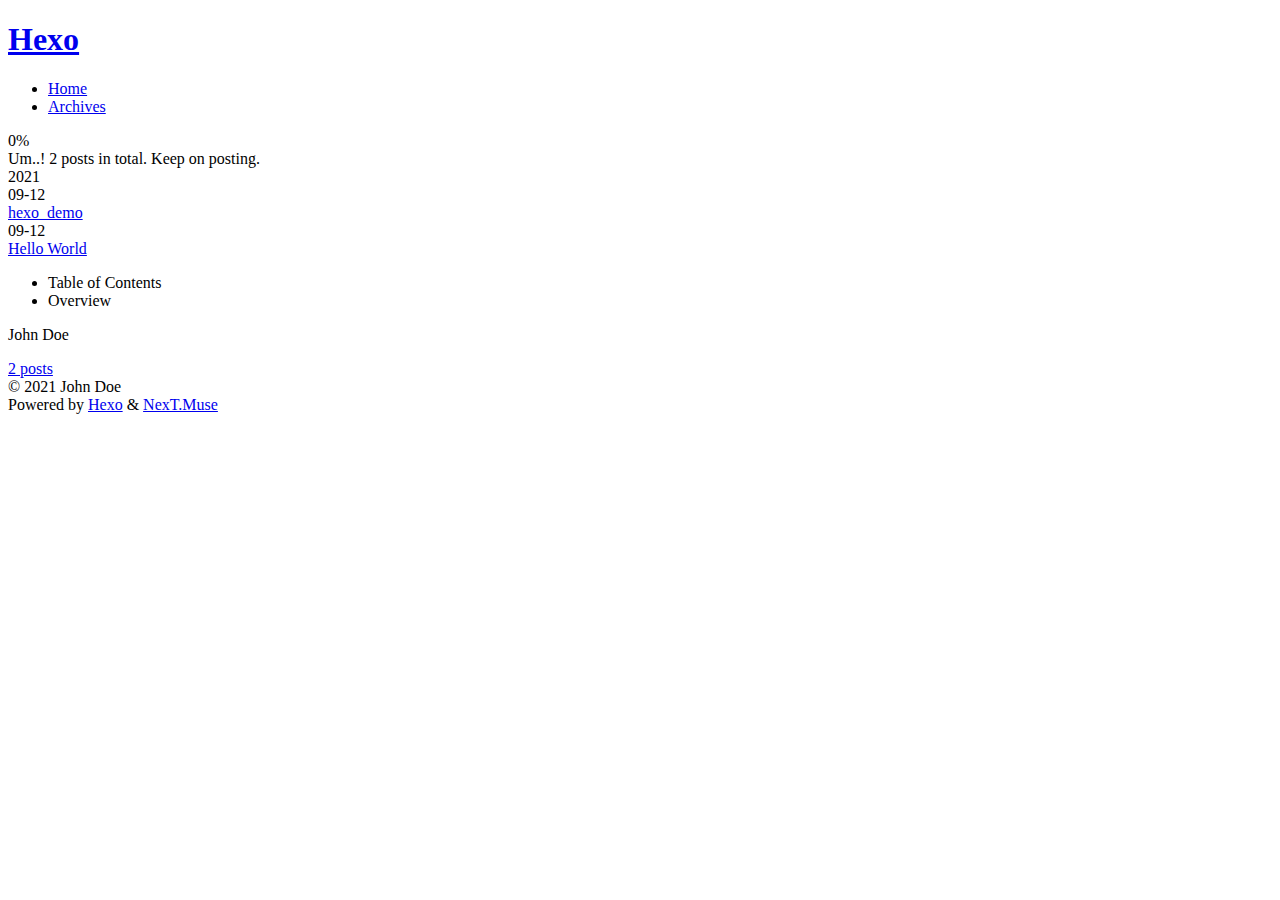
==== commit b6904294: "Site updated: 2021-09-12 16:13:50" ====
--- a/archives/index.html
+++ b/archives/index.html
@@ -5,30 +5,30 @@
 <meta name="viewport" content="width=device-width, initial-scale=1, maximum-scale=2">
 <meta name="theme-color" content="#222">
 <meta name="generator" content="Hexo 5.4.0">
-  <link rel="apple-touch-icon" sizes="180x180" href="/images/apple-touch-icon-next.png">
-  <link rel="icon" type="image/png" sizes="32x32" href="/images/favicon-32x32-next.png">
-  <link rel="icon" type="image/png" sizes="16x16" href="/images/favicon-16x16-next.png">
-  <link rel="mask-icon" href="/images/logo.svg" color="#222">
-
-<link rel="stylesheet" href="/css/main.css">
-
-
-<link rel="stylesheet" href="/lib/font-awesome/css/all.min.css">
+  <link rel="apple-touch-icon" sizes="180x180" href="/uunent/images/apple-touch-icon-next.png">
+  <link rel="icon" type="image/png" sizes="32x32" href="/uunent/images/favicon-32x32-next.png">
+  <link rel="icon" type="image/png" sizes="16x16" href="/uunent/images/favicon-16x16-next.png">
+  <link rel="mask-icon" href="/uunent/images/logo.svg" color="#222">
+
+<link rel="stylesheet" href="/uunent/css/main.css">
+
+
+<link rel="stylesheet" href="/uunent/lib/font-awesome/css/all.min.css">
 
 <script id="hexo-configurations">
     var NexT = window.NexT || {};
-    var CONFIG = {"hostname":"curryyd.github.io","root":"/","scheme":"Muse","version":"7.8.0","exturl":false,"sidebar":{"position":"left","display":"post","padding":18,"offset":12,"onmobile":false},"copycode":{"enable":false,"show_result":false,"style":null},"back2top":{"enable":true,"sidebar":false,"scrollpercent":false},"bookmark":{"enable":false,"color":"#222","save":"auto"},"fancybox":false,"mediumzoom":false,"lazyload":false,"pangu":false,"comments":{"style":"tabs","active":null,"storage":true,"lazyload":false,"nav":null},"algolia":{"hits":{"per_page":10},"labels":{"input_placeholder":"Search for Posts","hits_empty":"We didn't find any results for the search: ${query}","hits_stats":"${hits} results found in ${time} ms"}},"localsearch":{"enable":false,"trigger":"auto","top_n_per_article":1,"unescape":false,"preload":false},"motion":{"enable":true,"async":false,"transition":{"post_block":"fadeIn","post_header":"slideDownIn","post_body":"slideDownIn","coll_header":"slideLeftIn","sidebar":"slideUpIn"}}};
+    var CONFIG = {"hostname":"curryyd.github.io","root":"/uunent/","scheme":"Muse","version":"7.8.0","exturl":false,"sidebar":{"position":"left","display":"post","padding":18,"offset":12,"onmobile":false},"copycode":{"enable":false,"show_result":false,"style":null},"back2top":{"enable":true,"sidebar":false,"scrollpercent":false},"bookmark":{"enable":false,"color":"#222","save":"auto"},"fancybox":false,"mediumzoom":false,"lazyload":false,"pangu":false,"comments":{"style":"tabs","active":null,"storage":true,"lazyload":false,"nav":null},"algolia":{"hits":{"per_page":10},"labels":{"input_placeholder":"Search for Posts","hits_empty":"We didn't find any results for the search: ${query}","hits_stats":"${hits} results found in ${time} ms"}},"localsearch":{"enable":false,"trigger":"auto","top_n_per_article":1,"unescape":false,"preload":false},"motion":{"enable":true,"async":false,"transition":{"post_block":"fadeIn","post_header":"slideDownIn","post_body":"slideDownIn","coll_header":"slideLeftIn","sidebar":"slideUpIn"}}};
   </script>
 
   <meta property="og:type" content="website">
 <meta property="og:title" content="Hexo">
-<meta property="og:url" content="https://curryyd.github.io/archives/index.html">
+<meta property="og:url" content="https://curryyd.github.io/uunent/archives/index.html">
 <meta property="og:site_name" content="Hexo">
 <meta property="og:locale" content="en_US">
 <meta property="article:author" content="John Doe">
 <meta name="twitter:card" content="summary">
 
-<link rel="canonical" href="https://curryyd.github.io/archives/">
+<link rel="canonical" href="https://curryyd.github.io/uunent/archives/">
 
 
 <script id="page-configurations">
@@ -90,7 +90,7 @@
 
   <div class="site-meta">
 
-    <a href="/" class="brand" rel="start">
+    <a href="/uunent/" class="brand" rel="start">
       <span class="logo-line-before"><i></i></span>
       <h1 class="site-title">Hexo</h1>
       <span class="logo-line-after"><i></i></span>
@@ -110,12 +110,12 @@
   <ul id="menu" class="main-menu menu">
         <li class="menu-item menu-item-home">
 
-    <a href="/" rel="section"><i class="fa fa-home fa-fw"></i>Home</a>
+    <a href="/uunent/" rel="section"><i class="fa fa-home fa-fw"></i>Home</a>
 
   </li>
         <li class="menu-item menu-item-archives">
 
-    <a href="/archives/" rel="section"><i class="fa fa-archive fa-fw"></i>Archives</a>
+    <a href="/uunent/archives/" rel="section"><i class="fa fa-archive fa-fw"></i>Archives</a>
 
   </li>
   </ul>
@@ -168,7 +168,7 @@
       </div>
 
       <div class="post-title">
-          <a class="post-title-link" href="/2021/09/12/hexo-demo/" itemprop="url">
+          <a class="post-title-link" href="/uunent/2021/09/12/hexo-demo/" itemprop="url">
             <span itemprop="name">hexo_demo</span>
           </a>
       </div>
@@ -188,7 +188,7 @@
       </div>
 
       <div class="post-title">
-          <a class="post-title-link" href="/2021/09/12/hello-world/" itemprop="url">
+          <a class="post-title-link" href="/uunent/2021/09/12/hello-world/" itemprop="url">
             <span itemprop="name">Hello World</span>
           </a>
       </div>
@@ -266,7 +266,7 @@
 <div class="site-state-wrap motion-element">
   <nav class="site-state">
       <div class="site-state-item site-state-posts">
-          <a href="/archives/">
+          <a href="/uunent/archives/">
         
           <span class="site-state-item-count">2</span>
           <span class="site-state-item-name">posts</span>
@@ -319,19 +319,19 @@
   </div>
 
   
-  <script src="/lib/anime.min.js"></script>
-  <script src="/lib/velocity/velocity.min.js"></script>
-  <script src="/lib/velocity/velocity.ui.min.js"></script>
-
-<script src="/js/utils.js"></script>
-
-<script src="/js/motion.js"></script>
-
-
-<script src="/js/schemes/muse.js"></script>
-
-
-<script src="/js/next-boot.js"></script>
+  <script src="/uunent/lib/anime.min.js"></script>
+  <script src="/uunent/lib/velocity/velocity.min.js"></script>
+  <script src="/uunent/lib/velocity/velocity.ui.min.js"></script>
+
+<script src="/uunent/js/utils.js"></script>
+
+<script src="/uunent/js/motion.js"></script>
+
+
+<script src="/uunent/js/schemes/muse.js"></script>
+
+
+<script src="/uunent/js/next-boot.js"></script>
 
 
 
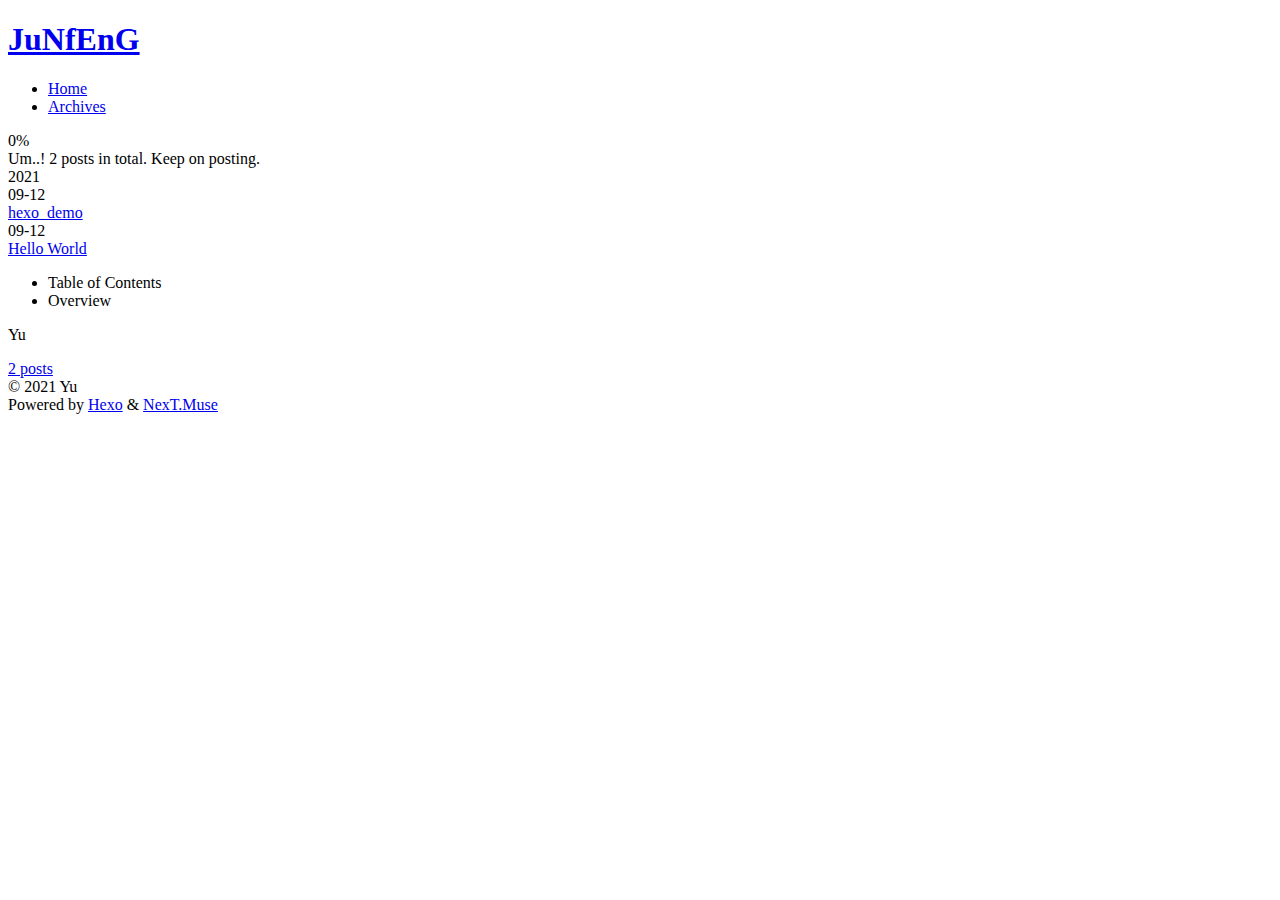
==== commit ce279feb: "Site updated: 2021-11-26 12:44:37" ====
--- a/archives/index.html
+++ b/archives/index.html
@@ -5,30 +5,30 @@
 <meta name="viewport" content="width=device-width, initial-scale=1, maximum-scale=2">
 <meta name="theme-color" content="#222">
 <meta name="generator" content="Hexo 5.4.0">
-  <link rel="apple-touch-icon" sizes="180x180" href="/uunent/images/apple-touch-icon-next.png">
-  <link rel="icon" type="image/png" sizes="32x32" href="/uunent/images/favicon-32x32-next.png">
-  <link rel="icon" type="image/png" sizes="16x16" href="/uunent/images/favicon-16x16-next.png">
-  <link rel="mask-icon" href="/uunent/images/logo.svg" color="#222">
-
-<link rel="stylesheet" href="/uunent/css/main.css">
-
-
-<link rel="stylesheet" href="/uunent/lib/font-awesome/css/all.min.css">
+  <link rel="apple-touch-icon" sizes="180x180" href="/uuneng/images/apple-touch-icon-next.png">
+  <link rel="icon" type="image/png" sizes="32x32" href="/uuneng/images/favicon-32x32-next.png">
+  <link rel="icon" type="image/png" sizes="16x16" href="/uuneng/images/favicon-16x16-next.png">
+  <link rel="mask-icon" href="/uuneng/images/logo.svg" color="#222">
+
+<link rel="stylesheet" href="/uuneng/css/main.css">
+
+
+<link rel="stylesheet" href="/uuneng/lib/font-awesome/css/all.min.css">
 
 <script id="hexo-configurations">
     var NexT = window.NexT || {};
-    var CONFIG = {"hostname":"curryyd.github.io","root":"/uunent/","scheme":"Muse","version":"7.8.0","exturl":false,"sidebar":{"position":"left","display":"post","padding":18,"offset":12,"onmobile":false},"copycode":{"enable":false,"show_result":false,"style":null},"back2top":{"enable":true,"sidebar":false,"scrollpercent":false},"bookmark":{"enable":false,"color":"#222","save":"auto"},"fancybox":false,"mediumzoom":false,"lazyload":false,"pangu":false,"comments":{"style":"tabs","active":null,"storage":true,"lazyload":false,"nav":null},"algolia":{"hits":{"per_page":10},"labels":{"input_placeholder":"Search for Posts","hits_empty":"We didn't find any results for the search: ${query}","hits_stats":"${hits} results found in ${time} ms"}},"localsearch":{"enable":false,"trigger":"auto","top_n_per_article":1,"unescape":false,"preload":false},"motion":{"enable":true,"async":false,"transition":{"post_block":"fadeIn","post_header":"slideDownIn","post_body":"slideDownIn","coll_header":"slideLeftIn","sidebar":"slideUpIn"}}};
+    var CONFIG = {"hostname":"curryyd.github.io","root":"/uuneng/","scheme":"Muse","version":"7.8.0","exturl":false,"sidebar":{"position":"left","display":"post","padding":18,"offset":12,"onmobile":false},"copycode":{"enable":false,"show_result":false,"style":null},"back2top":{"enable":true,"sidebar":false,"scrollpercent":false},"bookmark":{"enable":false,"color":"#222","save":"auto"},"fancybox":false,"mediumzoom":false,"lazyload":false,"pangu":false,"comments":{"style":"tabs","active":null,"storage":true,"lazyload":false,"nav":null},"algolia":{"hits":{"per_page":10},"labels":{"input_placeholder":"Search for Posts","hits_empty":"We didn't find any results for the search: ${query}","hits_stats":"${hits} results found in ${time} ms"}},"localsearch":{"enable":false,"trigger":"auto","top_n_per_article":1,"unescape":false,"preload":false},"motion":{"enable":true,"async":false,"transition":{"post_block":"fadeIn","post_header":"slideDownIn","post_body":"slideDownIn","coll_header":"slideLeftIn","sidebar":"slideUpIn"}}};
   </script>
 
   <meta property="og:type" content="website">
-<meta property="og:title" content="Hexo">
-<meta property="og:url" content="https://curryyd.github.io/uunent/archives/index.html">
-<meta property="og:site_name" content="Hexo">
+<meta property="og:title" content="JuNfEnG">
+<meta property="og:url" content="https://curryyd.github.io/uuneng/archives/index.html">
+<meta property="og:site_name" content="JuNfEnG">
 <meta property="og:locale" content="en_US">
-<meta property="article:author" content="John Doe">
+<meta property="article:author" content="Yu">
 <meta name="twitter:card" content="summary">
 
-<link rel="canonical" href="https://curryyd.github.io/uunent/archives/">
+<link rel="canonical" href="https://curryyd.github.io/uuneng/archives/">
 
 
 <script id="page-configurations">
@@ -41,7 +41,7 @@
   };
 </script>
 
-  <title>Archive | Hexo</title>
+  <title>Archive | JuNfEnG</title>
   
 
 
@@ -90,9 +90,9 @@
 
   <div class="site-meta">
 
-    <a href="/uunent/" class="brand" rel="start">
+    <a href="/uuneng/" class="brand" rel="start">
       <span class="logo-line-before"><i></i></span>
-      <h1 class="site-title">Hexo</h1>
+      <h1 class="site-title">JuNfEnG</h1>
       <span class="logo-line-after"><i></i></span>
     </a>
   </div>
@@ -110,12 +110,12 @@
   <ul id="menu" class="main-menu menu">
         <li class="menu-item menu-item-home">
 
-    <a href="/uunent/" rel="section"><i class="fa fa-home fa-fw"></i>Home</a>
+    <a href="/uuneng/" rel="section"><i class="fa fa-home fa-fw"></i>Home</a>
 
   </li>
         <li class="menu-item menu-item-archives">
 
-    <a href="/uunent/archives/" rel="section"><i class="fa fa-archive fa-fw"></i>Archives</a>
+    <a href="/uuneng/archives/" rel="section"><i class="fa fa-archive fa-fw"></i>Archives</a>
 
   </li>
   </ul>
@@ -168,7 +168,7 @@
       </div>
 
       <div class="post-title">
-          <a class="post-title-link" href="/uunent/2021/09/12/hexo-demo/" itemprop="url">
+          <a class="post-title-link" href="/uuneng/2021/09/12/hexo-demo/" itemprop="url">
             <span itemprop="name">hexo_demo</span>
           </a>
       </div>
@@ -188,7 +188,7 @@
       </div>
 
       <div class="post-title">
-          <a class="post-title-link" href="/uunent/2021/09/12/hello-world/" itemprop="url">
+          <a class="post-title-link" href="/uuneng/2021/09/12/hello-world/" itemprop="url">
             <span itemprop="name">Hello World</span>
           </a>
       </div>
@@ -260,13 +260,13 @@
 
       <div class="site-overview-wrap sidebar-panel">
         <div class="site-author motion-element" itemprop="author" itemscope itemtype="http://schema.org/Person">
-  <p class="site-author-name" itemprop="name">John Doe</p>
+  <p class="site-author-name" itemprop="name">Yu</p>
   <div class="site-description" itemprop="description"></div>
 </div>
 <div class="site-state-wrap motion-element">
   <nav class="site-state">
       <div class="site-state-item site-state-posts">
-          <a href="/uunent/archives/">
+          <a href="/uuneng/archives/">
         
           <span class="site-state-item-count">2</span>
           <span class="site-state-item-name">posts</span>
@@ -300,7 +300,7 @@
   <span class="with-love">
     <i class="fa fa-heart"></i>
   </span>
-  <span class="author" itemprop="copyrightHolder">John Doe</span>
+  <span class="author" itemprop="copyrightHolder">Yu</span>
 </div>
   <div class="powered-by">Powered by <a href="https://hexo.io/" class="theme-link" rel="noopener" target="_blank">Hexo</a> & <a href="https://muse.theme-next.org/" class="theme-link" rel="noopener" target="_blank">NexT.Muse</a>
   </div>
@@ -319,19 +319,19 @@
   </div>
 
   
-  <script src="/uunent/lib/anime.min.js"></script>
-  <script src="/uunent/lib/velocity/velocity.min.js"></script>
-  <script src="/uunent/lib/velocity/velocity.ui.min.js"></script>
-
-<script src="/uunent/js/utils.js"></script>
-
-<script src="/uunent/js/motion.js"></script>
-
-
-<script src="/uunent/js/schemes/muse.js"></script>
-
-
-<script src="/uunent/js/next-boot.js"></script>
+  <script src="/uuneng/lib/anime.min.js"></script>
+  <script src="/uuneng/lib/velocity/velocity.min.js"></script>
+  <script src="/uuneng/lib/velocity/velocity.ui.min.js"></script>
+
+<script src="/uuneng/js/utils.js"></script>
+
+<script src="/uuneng/js/motion.js"></script>
+
+
+<script src="/uuneng/js/schemes/muse.js"></script>
+
+
+<script src="/uuneng/js/next-boot.js"></script>
 
 
 
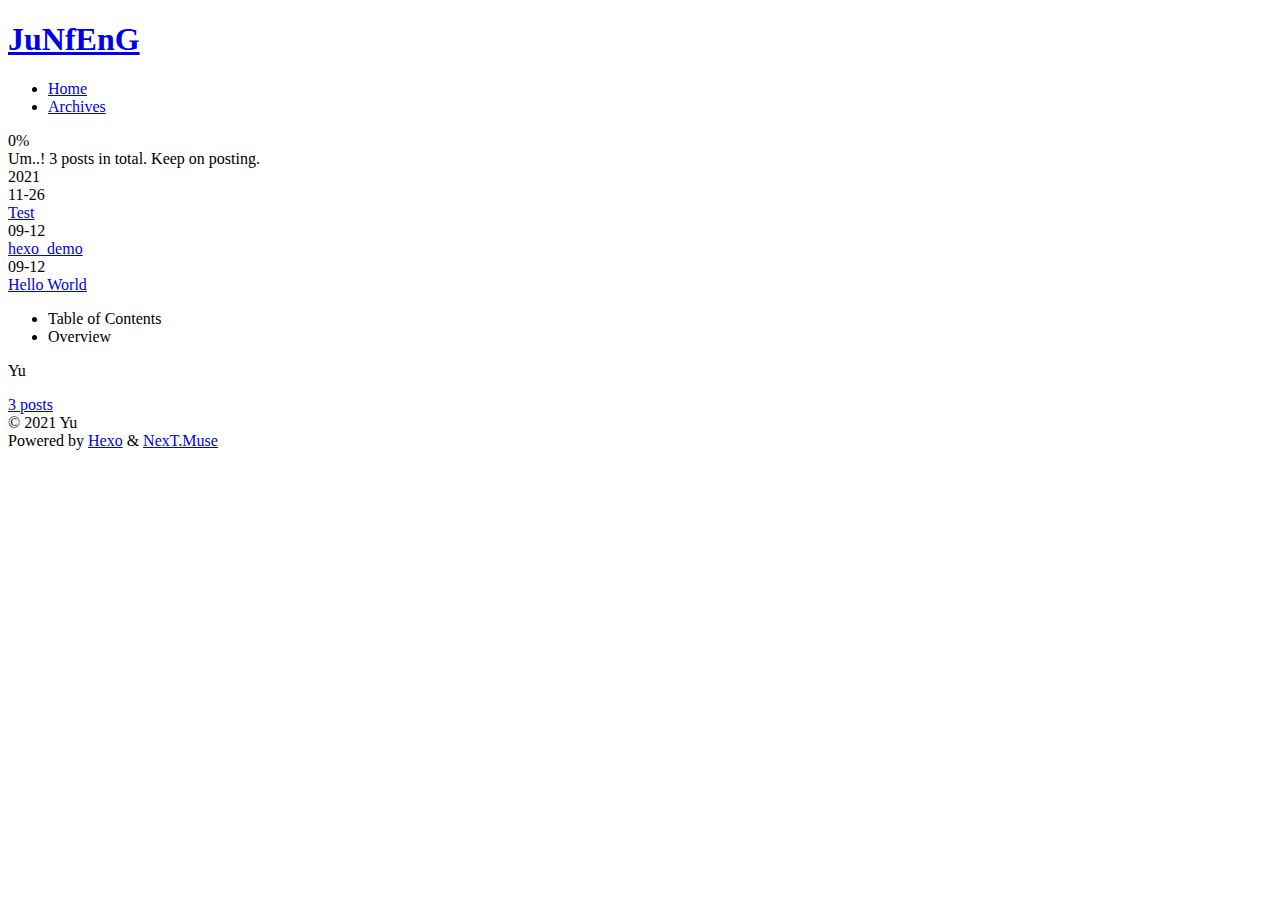
==== commit 2d4bc703: "Site updated: 2021-11-26 12:54:10" ====
--- a/archives/index.html
+++ b/archives/index.html
@@ -148,13 +148,33 @@
   <div class="post-block">
     <div class="posts-collapse">
       <div class="collection-title">
-        <span class="collection-header">Um..! 2 posts in total. Keep on posting.</span>
+        <span class="collection-header">Um..! 3 posts in total. Keep on posting.</span>
       </div>
 
       
     <div class="collection-year">
       <span class="collection-header">2021</span>
     </div>
+
+  <article itemscope itemtype="http://schema.org/Article">
+    <header class="post-header">
+
+      <div class="post-meta">
+        <time itemprop="dateCreated"
+              datetime="2021-11-26T12:49:22+08:00"
+              content="2021-11-26">
+          11-26
+        </time>
+      </div>
+
+      <div class="post-title">
+          <a class="post-title-link" href="/uuneng/2021/11/26/Test/" itemprop="url">
+            <span itemprop="name">Test</span>
+          </a>
+      </div>
+
+    </header>
+  </article>
 
   <article itemscope itemtype="http://schema.org/Article">
     <header class="post-header">
@@ -268,7 +288,7 @@
       <div class="site-state-item site-state-posts">
           <a href="/uuneng/archives/">
         
-          <span class="site-state-item-count">2</span>
+          <span class="site-state-item-count">3</span>
           <span class="site-state-item-name">posts</span>
         </a>
       </div>
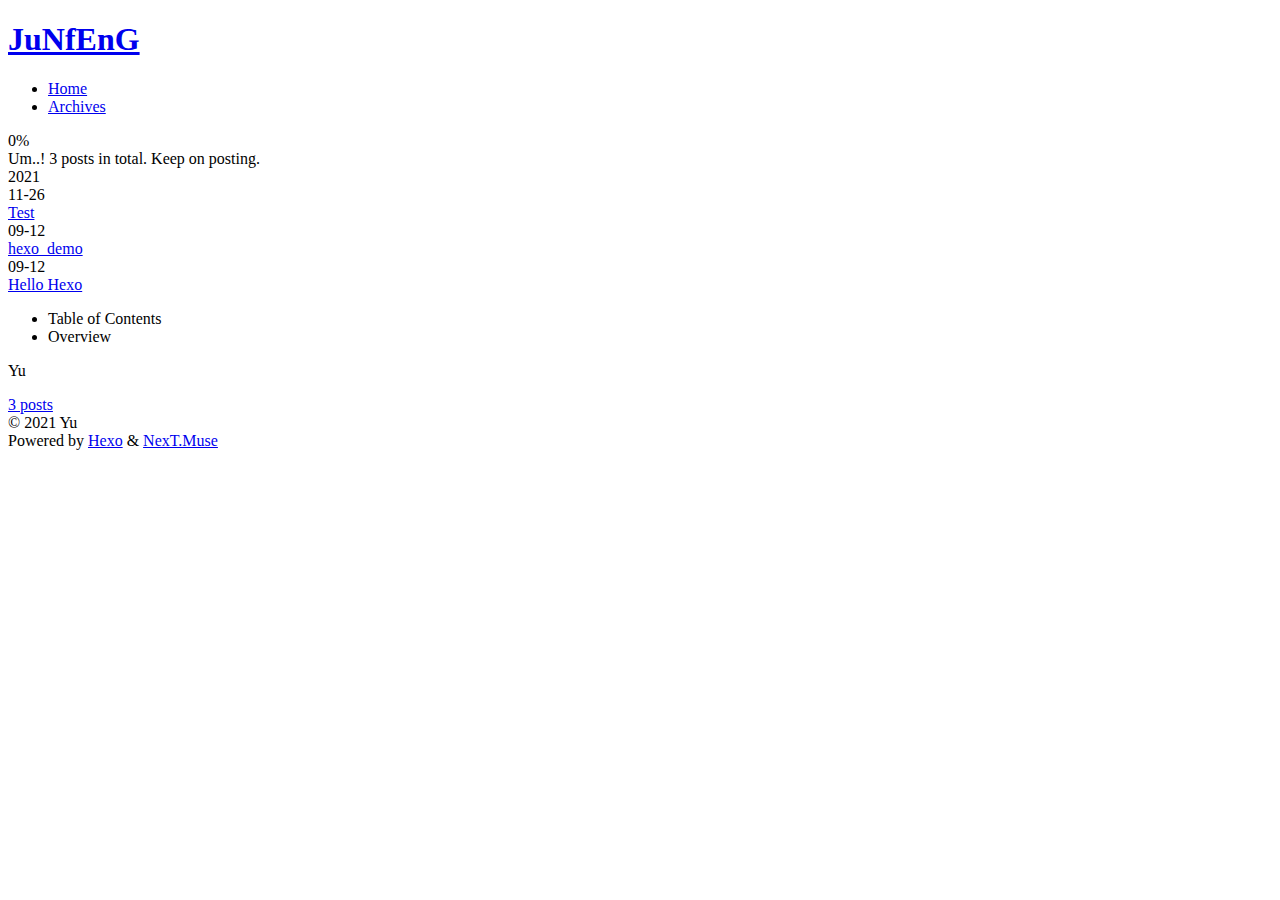
==== commit ed3d144b: "Site updated: 2021-11-30 17:49:17" ====
--- a/archives/index.html
+++ b/archives/index.html
@@ -209,7 +209,7 @@
 
       <div class="post-title">
           <a class="post-title-link" href="/uuneng/2021/09/12/hello-world/" itemprop="url">
-            <span itemprop="name">Hello World</span>
+            <span itemprop="name">Hello Hexo</span>
           </a>
       </div>
 
